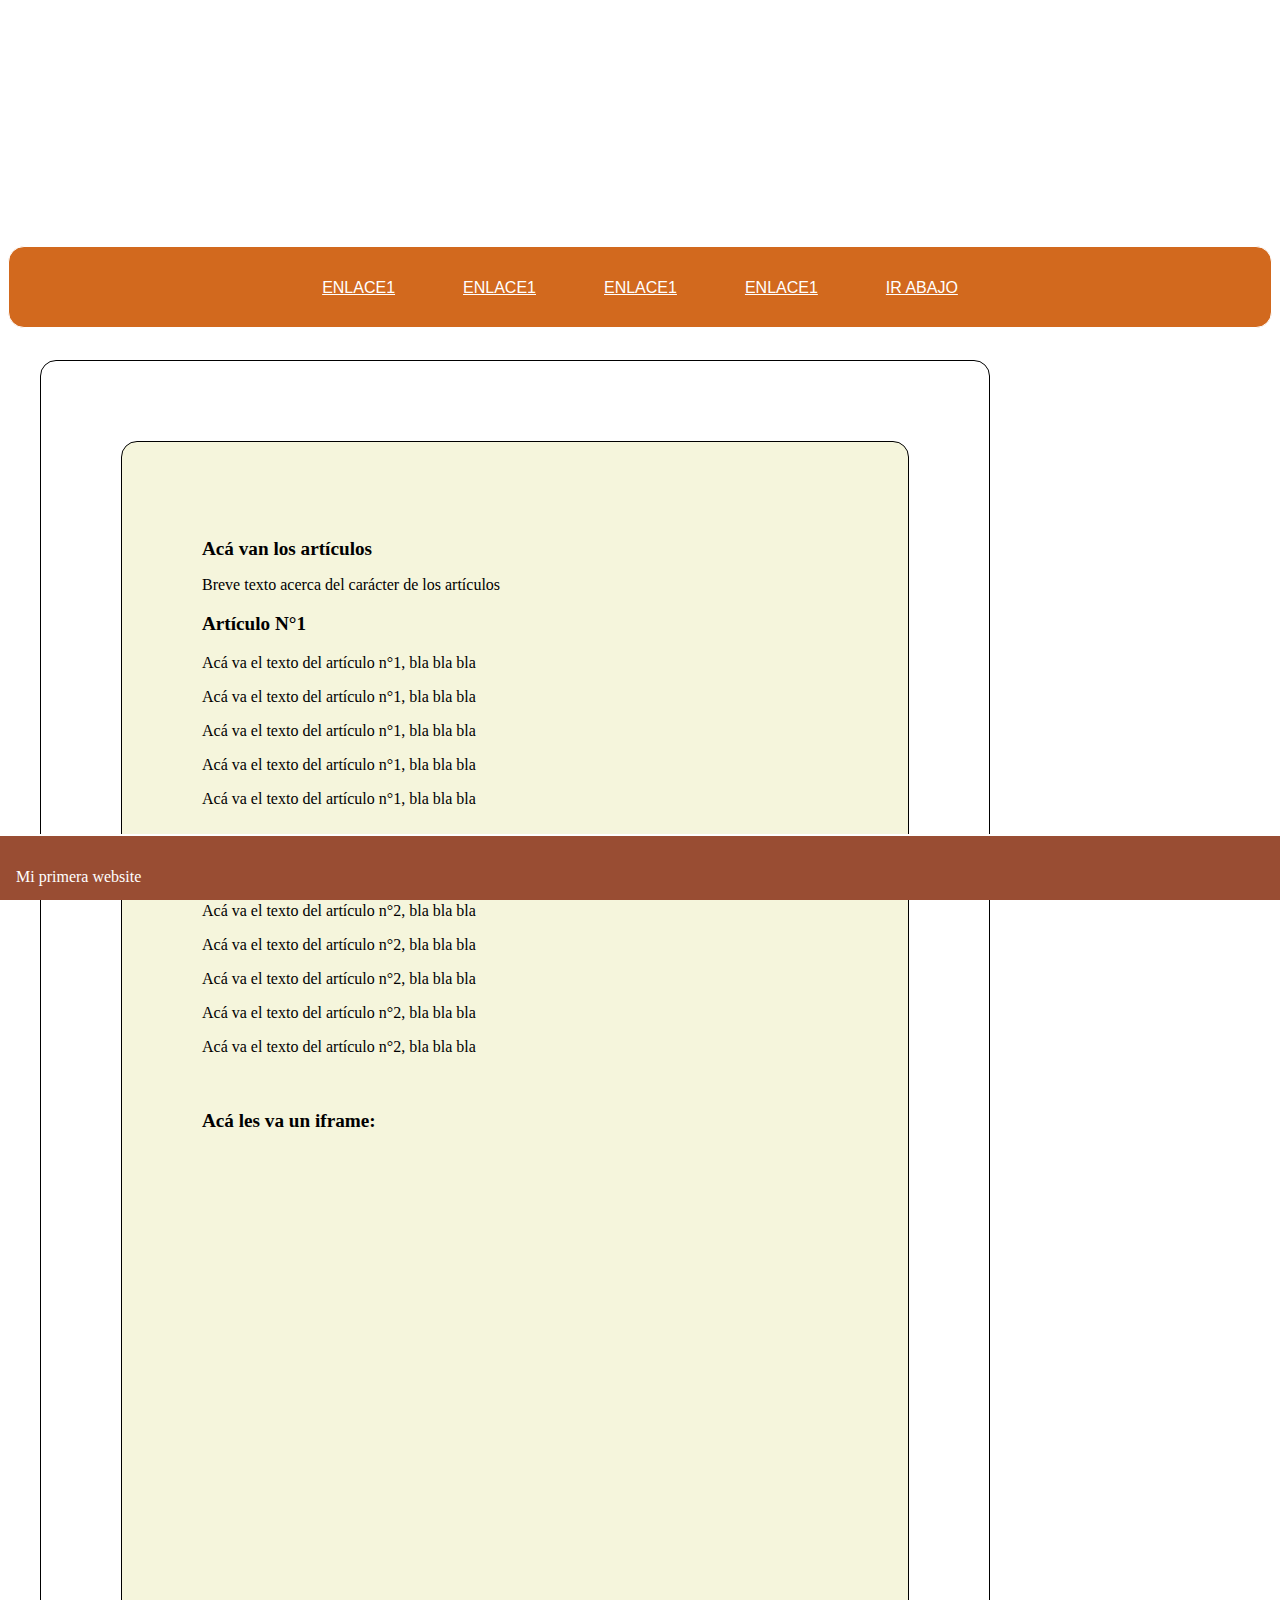
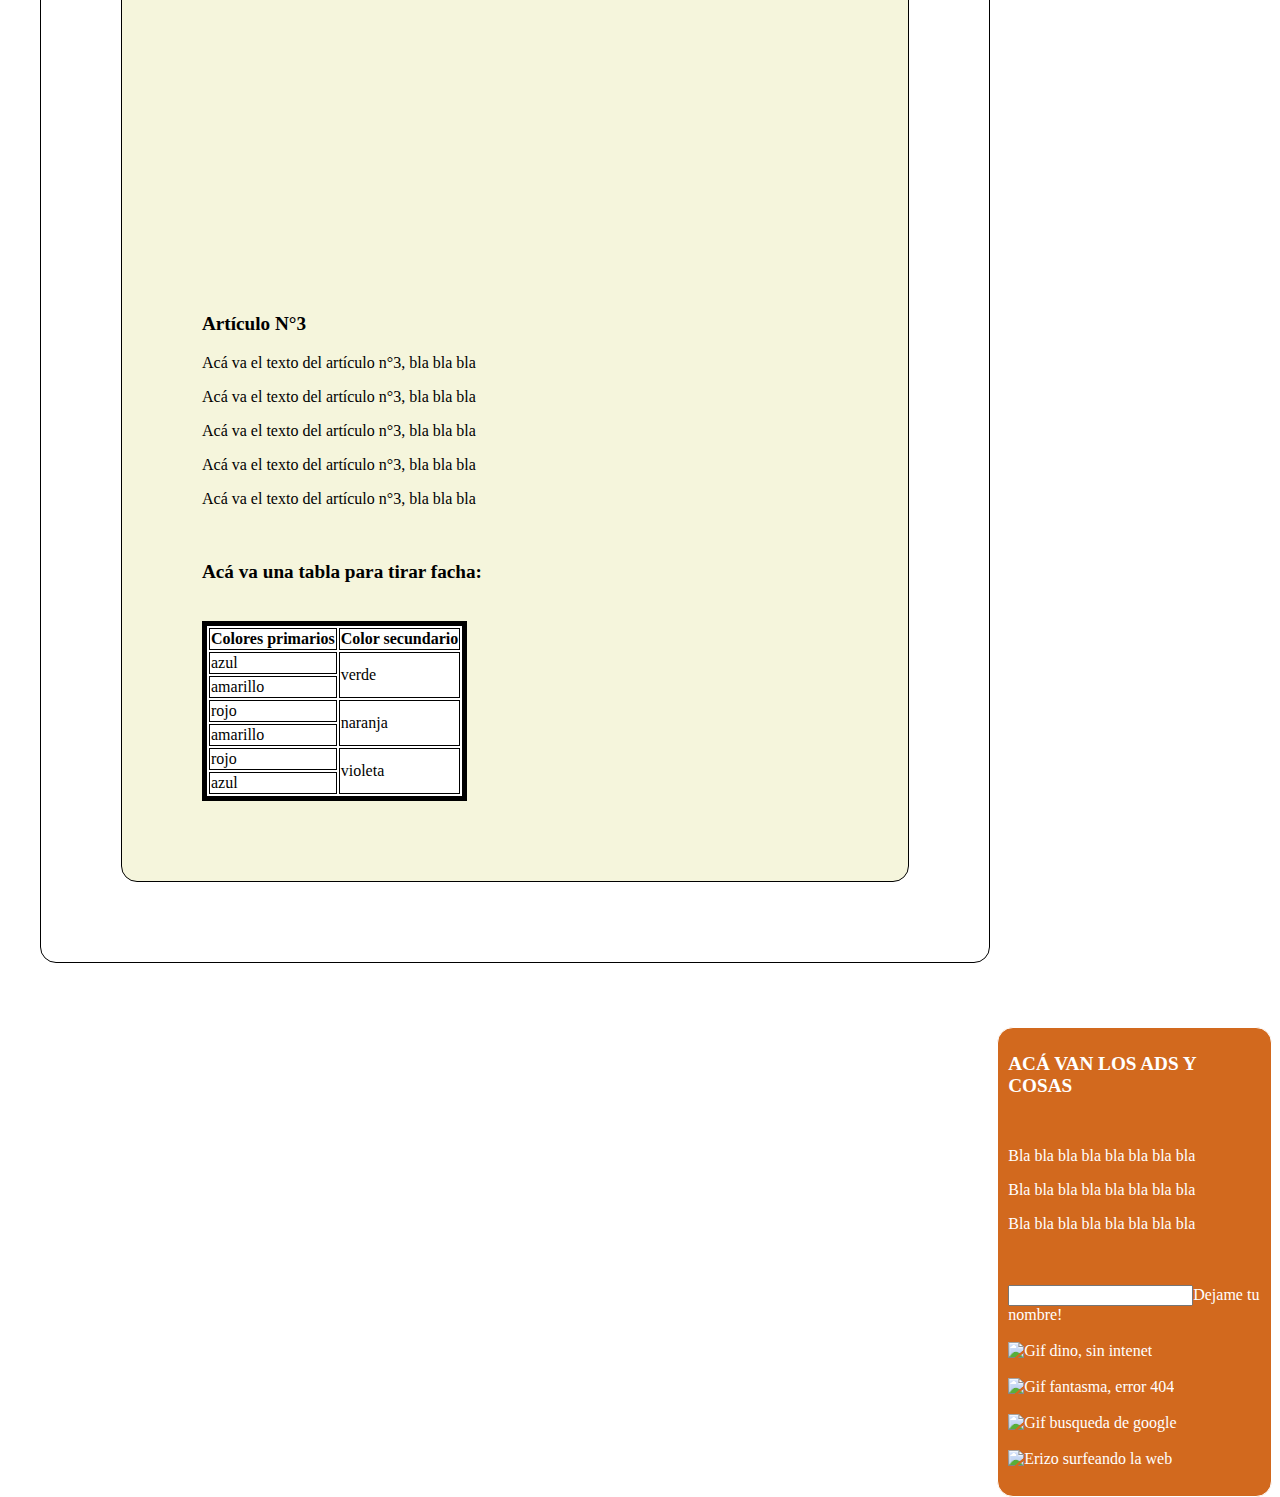
==== LAYOUT1/index.html @ 58217b8a "Add files via upload" ====
<!DOCTYPE html>
<html lang="es">


<head>
    <meta charset="utf-8">
    <meta name="viewport" content="width=device-width">
    <title>Prueba de Layout 1</title>
    <link rel="preconnect" href="https://fonts.gstatic.com">
    <link href="https://fonts.googleapis.com/css2?family=Orelega+One&display=swap" rel="stylesheet">
    <link rel="stylesheet" href="style.css">
</head>


<body>

    <header class="header">
        <h1>-Este es el header-</h1>
    </header>

    <nav class="menu">
        <a href="pag1.html/">ENLACE1</a>
        <a href="pag1.html/">ENLACE1</a>
        <a href="pag1.html/">ENLACE1</a>
        <a href="pag1.html/">ENLACE1</a>
        <a href="#abajo">IR ABAJO</a>
    </nav>


    <main>

        <section class="articlesection">

            <heading>
                <h2>Acá van los artículos</h2>
                <p>Breve texto acerca del carácter de los artículos</p>
            </heading>

            <article class="article">
                <h3>Artículo N°1</h3>
                <p>Acá va el texto del artículo n°1, bla bla bla</p>
                <p>Acá va el texto del artículo n°1, bla bla bla</p>
                <p>Acá va el texto del artículo n°1, bla bla bla</p>
                <p>Acá va el texto del artículo n°1, bla bla bla</p>                    
                <p>Acá va el texto del artículo n°1, bla bla bla</p>
                <br>
            </article>

            <article class="article">
                <h3>Artículo N°2</h3>
                <p>Acá va el texto del artículo n°2, bla bla bla</p>
                <p>Acá va el texto del artículo n°2, bla bla bla</p>
                <p>Acá va el texto del artículo n°2, bla bla bla</p>
                <p>Acá va el texto del artículo n°2, bla bla bla</p>
                <p>Acá va el texto del artículo n°2, bla bla bla</p>
                <br>
            </article>

            <article class="article">
                <h3>Acá les va un iframe:</h3>
                <br>
                <iframe width="1082" height="721" src="https://www.youtube.com/embed/QH2-TGUlwu4" title="YouTube video player" frameborder="0" allow="accelerometer; autoplay; clipboard-write; encrypted-media; gyroscope; picture-in-picture" allowfullscreen></iframe>
                <br>
            </article>


            <article class="article">
                <h3>Artículo N°3</h3>
                <p>Acá va el texto del artículo n°3, bla bla bla</p>
                <p>Acá va el texto del artículo n°3, bla bla bla</p>
                <p>Acá va el texto del artículo n°3, bla bla bla</p>
                <p>Acá va el texto del artículo n°3, bla bla bla</p>
                <p>Acá va el texto del artículo n°3, bla bla bla</p>
                <br>
            </article>

            <article class="article">
                <h3>Acá va una tabla para tirar facha:</h3>
                <br>
                <table border="5px" bordercolor="black" bgcolor="white">
                    <th>Colores primarios</th>
                    <th>Color secundario</th>

                    <tr>
                        <td>azul</td>
                        <td rowspan="2">verde</td>
                    </tr>
                    <tr>
                        <td>amarillo</td>
                    </tr>
                    <tr>
                        <td>rojo</td>
                        <td rowspan="2">naranja</td>
                    </tr>
                    <tr>
                        <td>amarillo</td>
                    </tr>
                    <tr>
                        <td>rojo</td>
                        <td rowspan="2">violeta</td>
                    </tr>
                    <tr>
                        <td>azul</td>
                    </tr>

                </table>

            </article>

        </section>

    </main>





    <aside class="asidesection">

        <section class="advertisingsection">
            <h2>ACÁ VAN LOS ADS Y COSAS</h2>
            <br>
            <p>Bla bla bla bla bla bla bla bla</p>
            <p>Bla bla bla bla bla bla bla bla</p>
            <p>Bla bla bla bla bla bla bla bla</p>
            <br>
        </section>

        <section class="forms">
            <br>
            <input type="text" id="comment" name="comentario">Dejame tu nombre!</input>
            <br>
        </section>

        <section class="gifsection">
            <br>
            <img src="https://media3.giphy.com/media/UuTIijN6ih5kzV9nNI/giphy.gif" alt="Gif dino, sin intenet">
            <br>
            <br>
            <img src="https://media3.giphy.com/media/xTiN0L7EW5trfOvEk0/giphy.gif" alt="Gif fantasma, error 404">
            <br>
            <br>
            <img src="https://media0.giphy.com/media/bdtCfNg4RK8oM/giphy.gif" alt="Gif busqueda de google">
            <br>
            <br>
            <img src="https://media4.giphy.com/media/IwTWTsUzmIicM/giphy.gif?cid=ecf05e47yrj9enwapgldz00p6s3sa9m7obegv6aqngpauu8d&rid=giphy.gif&ct=g" alt="Erizo surfeando la web">
            <br>
            <br>
        </section>

    </aside>

  

    <footer class="footer" name="abajo">
       
        <p>Mi primera website</p>

    </footer>

</body>


</html>
---- LAYOUT1/style.css ----
a:link {color: white};
a:visited {color: bisque};
a:active {color:beige};

body {
    background-image: url("https://assets.materialup.com/uploads/a92f40fe-db85-47fe-948a-9ba921c5e160/preview.png")!important;
    background-repeat: repeat;
    margin: 0;
    padding: 0;
    height: 100%;
    width: 100%;
    font-family: 'Orelega One', cursive;
}

.header {
    background:transparent;
    margin: 0;
    padding: 0;
    height: 10rem;
    width: 100%;
    font-size:4rem;
    color: white;
    text-align: center;
}

.menu {
    margin: 0;
    padding-top: 2rem;
    background-color: chocolate;
    border-radius: 1rem;
    border: white solid thin;
    height: 3rem;
    width: calc(100%-5px);
    text-align: center;
}

.menu a{
    font-family: Verdana, Geneva, Tahoma, sans-serif;
    display: inline;
    margin: 1rem;
    padding: 1rem;
}


main {
    background-image: url("https://image-cdn.neatoshop.com/styleimg/65702/none/white/default/368478-20;1510142772x.jpg");
    background-repeat: repeat;
    float: left;
    border: black solid thin;
    border-radius: 1rem;
    margin: 2rem;
    padding: 40 px;
    width: 75%;
}

main .articlesection{
    background-color: beige;
    border-radius: 1rem;
    border: black thin solid;
    margin: 5rem;
    padding: 5rem;
    color: black;
}


main h1,h2,h3{
    font-size: larger;
    font-weight: bold;
}

aside{
    border-radius: 1rem;
    border: white solid thin;
    color: white;
    background-color: chocolate;
    float: right;
    margin-top: 2rem;
    padding: 10px;
    width:  20%;
    height: auto;
}

.gifsection img{
    width: 300px;
    height: auto;
}



.footer{
    background: #994d33;
    color: white;
    height: 2rem;
    border-top: 2px solid white;  
    position: fixed;
    left: 0;
    bottom: 0;
    width: 100%;
    padding: 1rem;
}
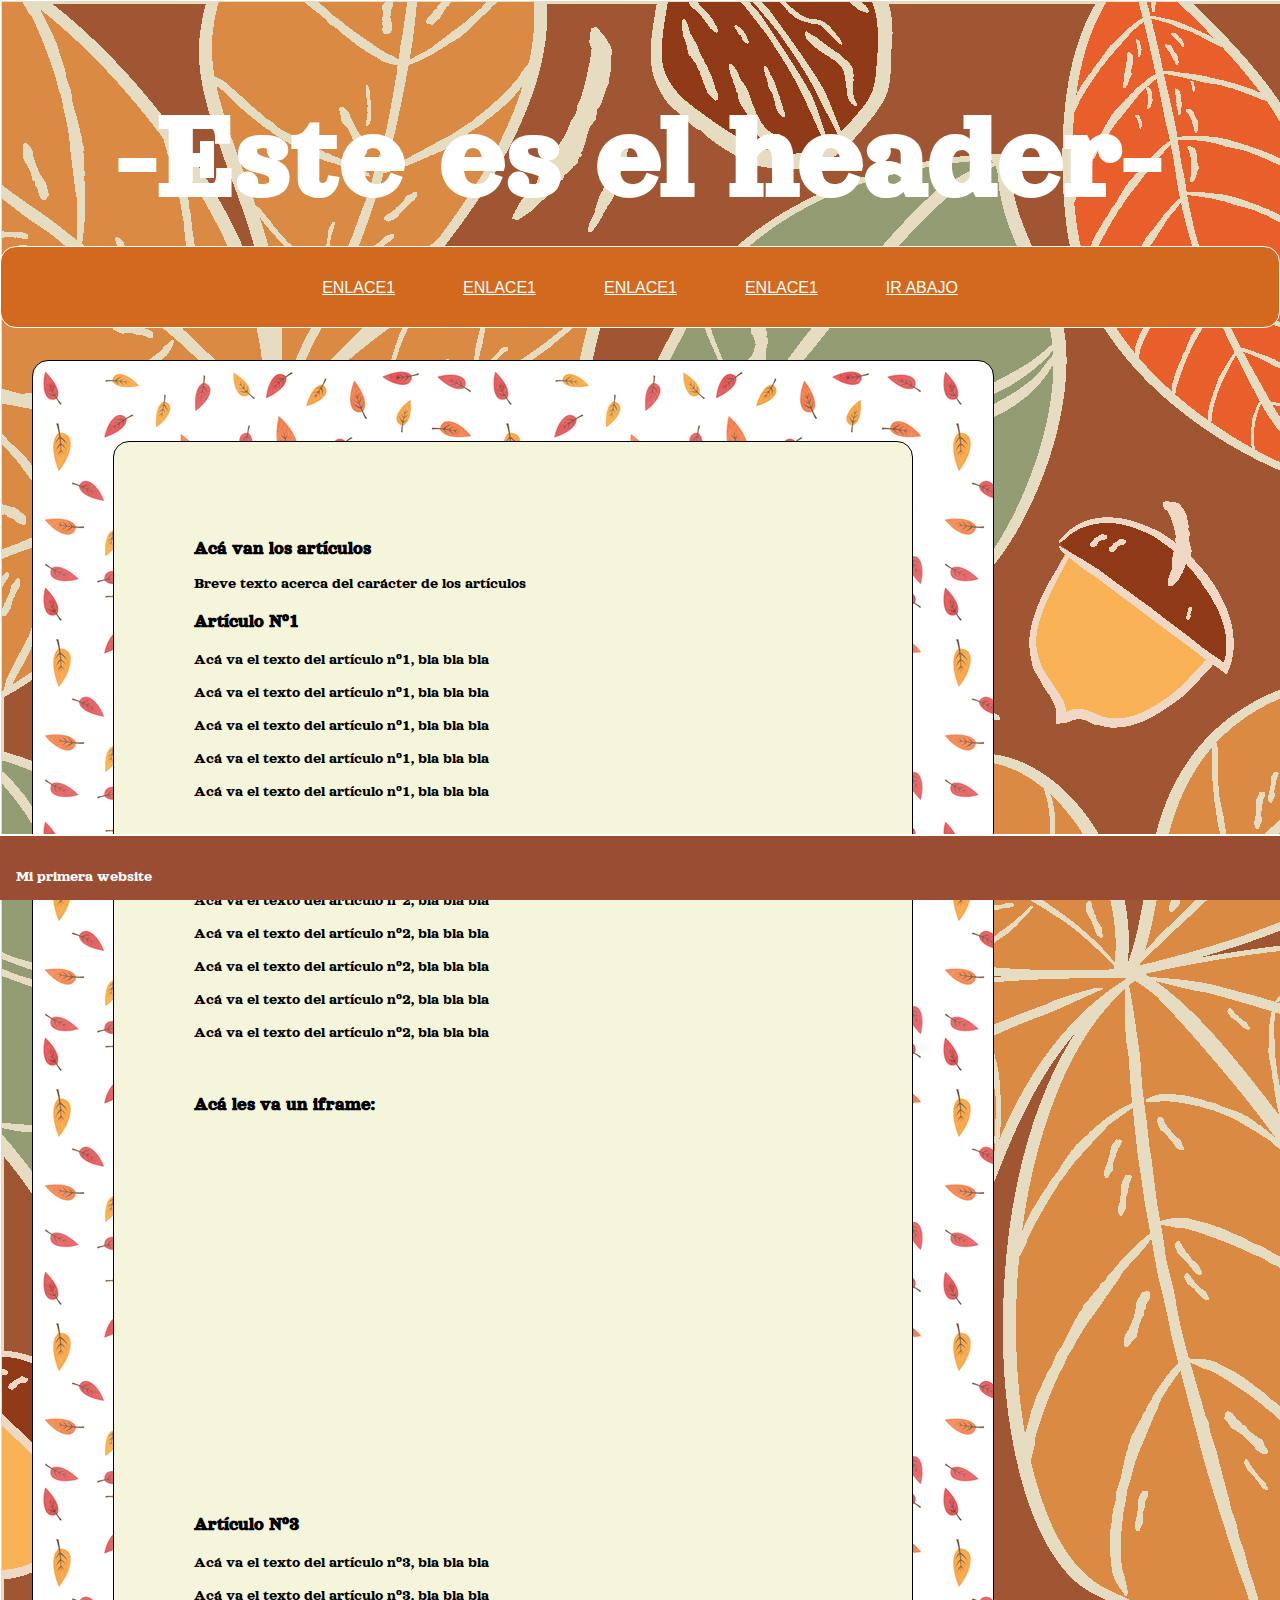
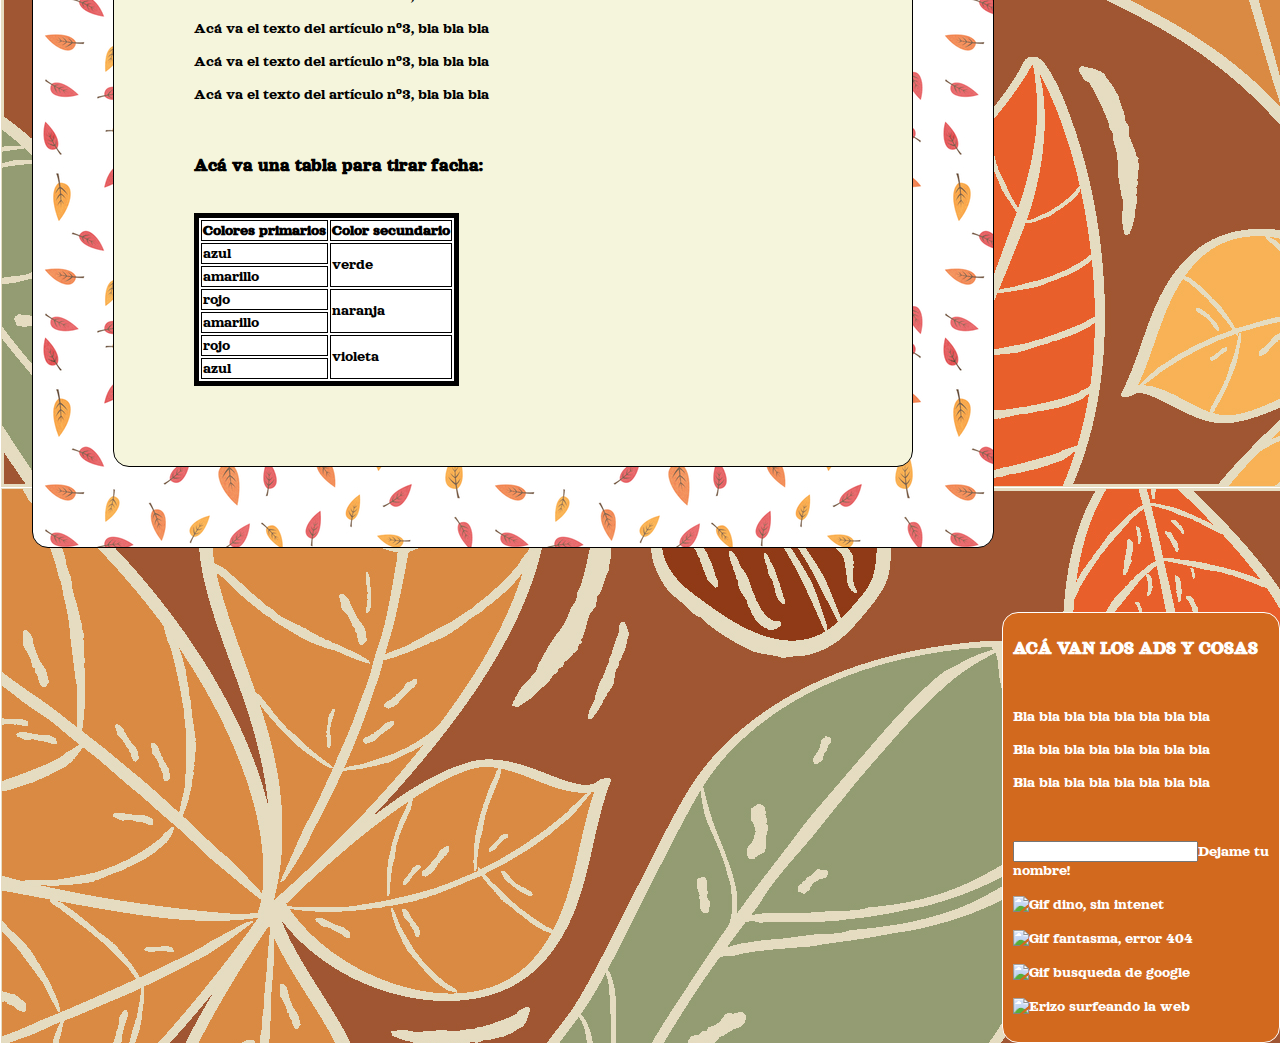
==== commit 1c16023b: "Update index.html" ====
--- a/LAYOUT1/index.html
+++ b/LAYOUT1/index.html
@@ -59,7 +59,7 @@
             <article class="article">
                 <h3>Acá les va un iframe:</h3>
                 <br>
-                <iframe width="1082" height="721" src="https://www.youtube.com/embed/QH2-TGUlwu4" title="YouTube video player" frameborder="0" allow="accelerometer; autoplay; clipboard-write; encrypted-media; gyroscope; picture-in-picture" allowfullscreen></iframe>
+                <iframe width="600" height="340" src="https://www.youtube.com/embed/QH2-TGUlwu4" title="YouTube video player" frameborder="0" allow="accelerometer; autoplay; clipboard-write; encrypted-media; gyroscope; picture-in-picture" allowfullscreen></iframe>
                 <br>
             </article>
 
@@ -161,4 +161,4 @@
 </body>
 
 
-</html>+</html>
--- a/LAYOUT1/style.css
+++ b/LAYOUT1/style.css
@@ -1,10 +1,10 @@
 
-a:link {color: white};
-a:visited {color: bisque};
-a:active {color:beige};
+a:link {color: white;}
+a:visited {color: bisque;}
+a:active {color:beige;}
 
 body {
-    background-image: url("https://assets.materialup.com/uploads/a92f40fe-db85-47fe-948a-9ba921c5e160/preview.png")!important;
+    background-image: url("backgroundpattern.jpg")!important;
     background-repeat: repeat;
     margin: 0;
     padding: 0;
@@ -44,7 +44,7 @@
 
 
 main {
-    background-image: url("https://image-cdn.neatoshop.com/styleimg/65702/none/white/default/368478-20;1510142772x.jpg");
+    background-image: url("backgroundleaves.jpg");
     background-repeat: repeat;
     float: left;
     border: black solid thin;
@@ -87,7 +87,6 @@
 }
 
 
-
 .footer{
     background: #994d33;
     color: white;
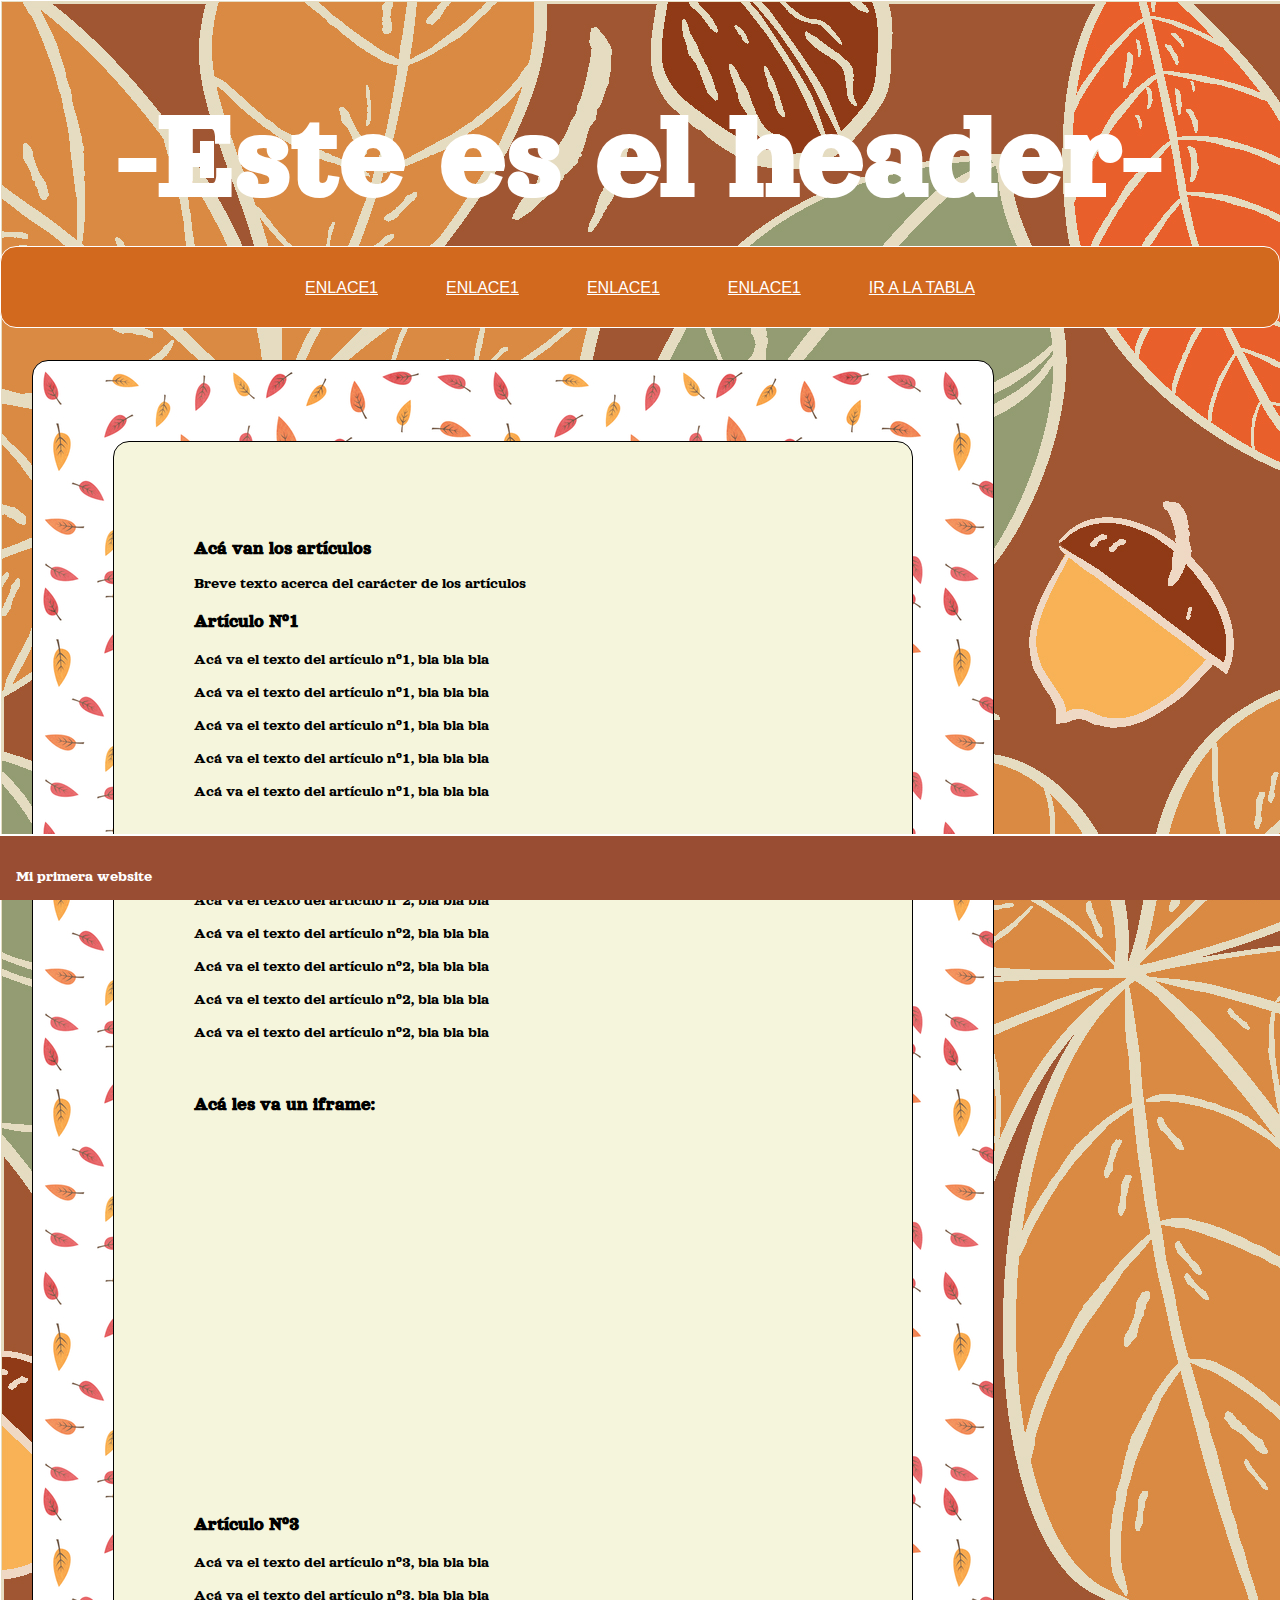
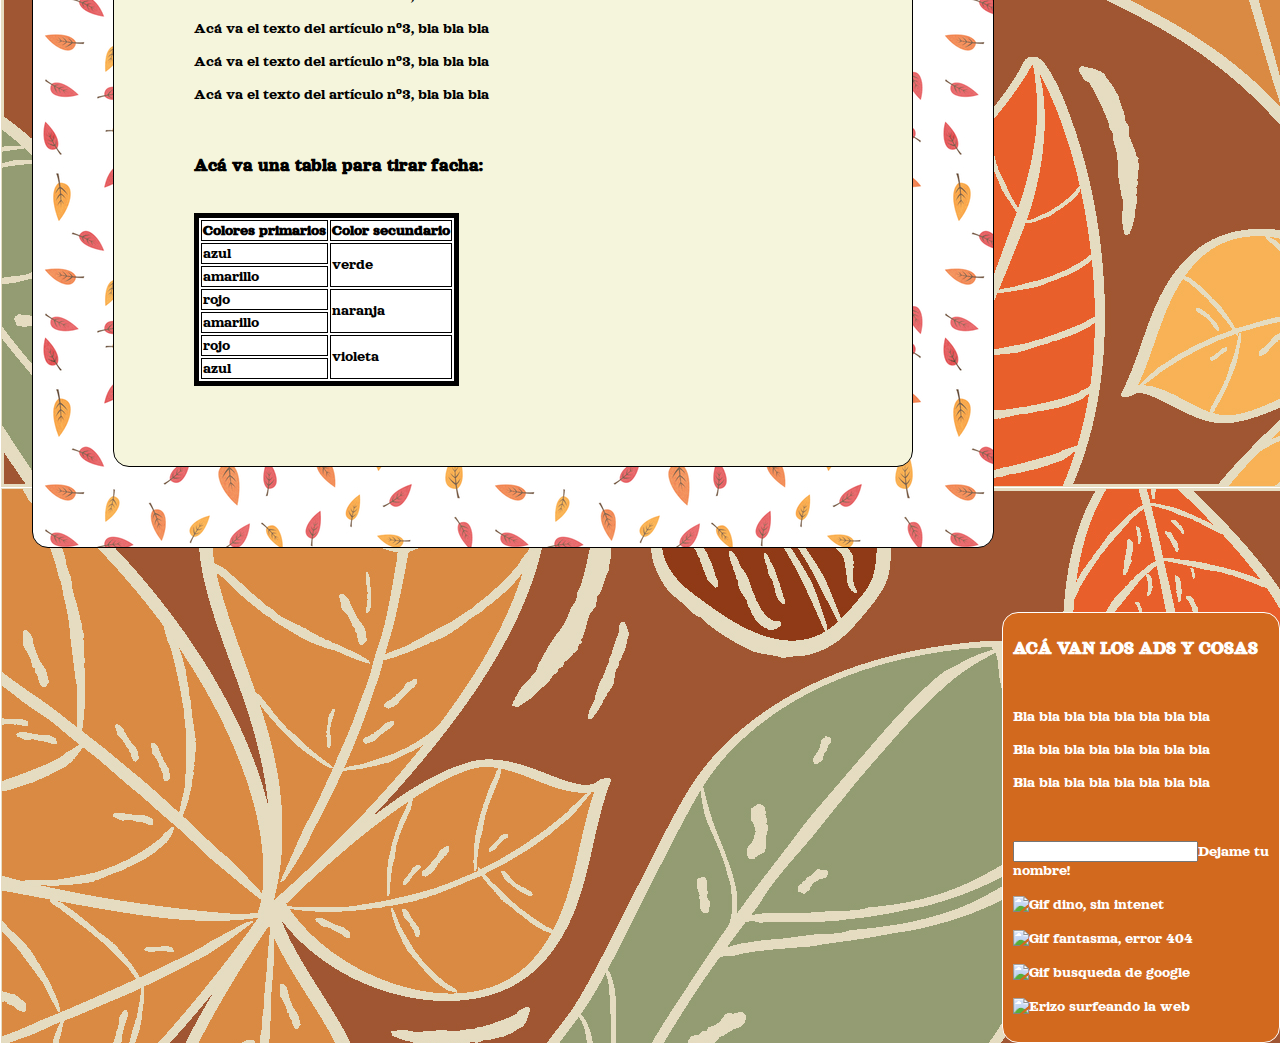
==== commit 3a6cc08c: "Update index.html" ====
--- a/LAYOUT1/index.html
+++ b/LAYOUT1/index.html
@@ -23,7 +23,7 @@
         <a href="pag1.html/">ENLACE1</a>
         <a href="pag1.html/">ENLACE1</a>
         <a href="pag1.html/">ENLACE1</a>
-        <a href="#abajo">IR ABAJO</a>
+        <a href="#iratabla">IR A LA TABLA</a>
     </nav>
 
 
@@ -74,7 +74,7 @@
                 <br>
             </article>
 
-            <article class="article">
+            <article class="article"  name="iratabla">
                 <h3>Acá va una tabla para tirar facha:</h3>
                 <br>
                 <table border="5px" bordercolor="black" bgcolor="white">
@@ -152,7 +152,7 @@
 
   
 
-    <footer class="footer" name="abajo">
+    <footer class="footer">
        
         <p>Mi primera website</p>
 
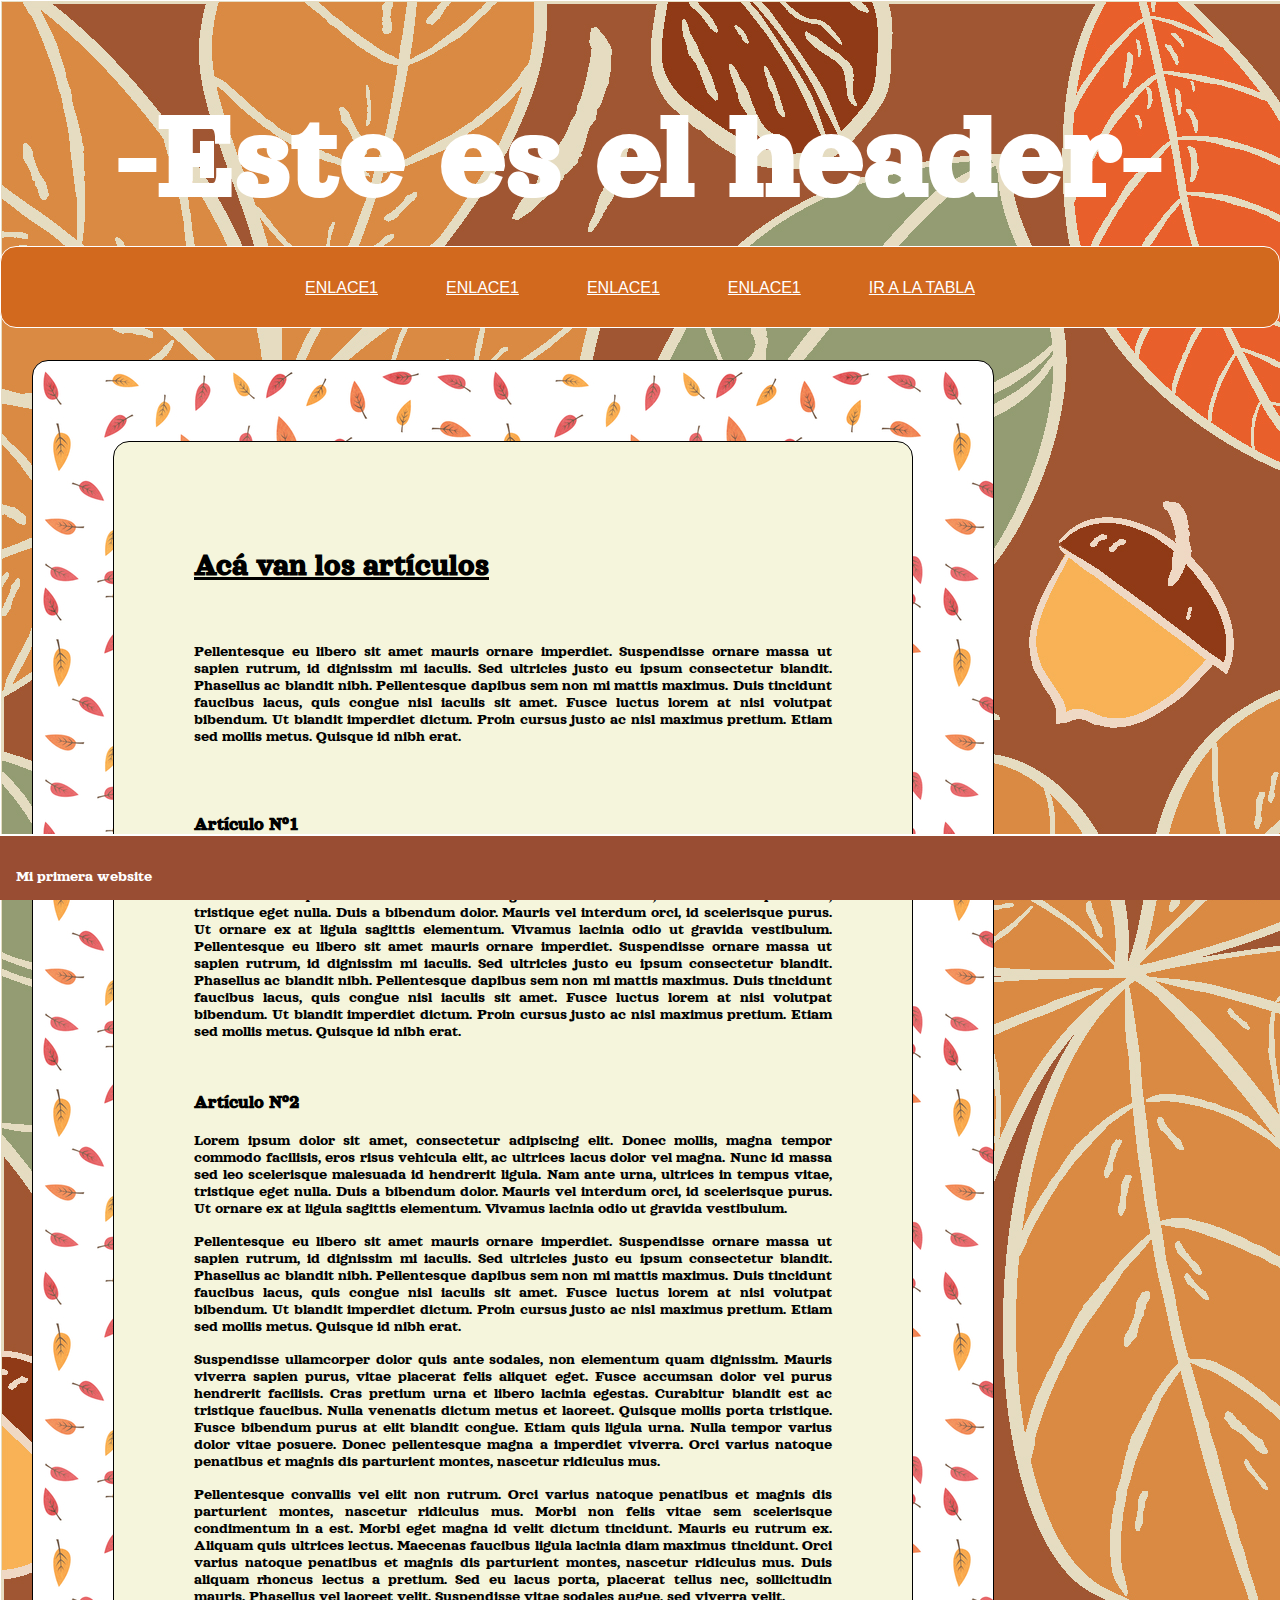
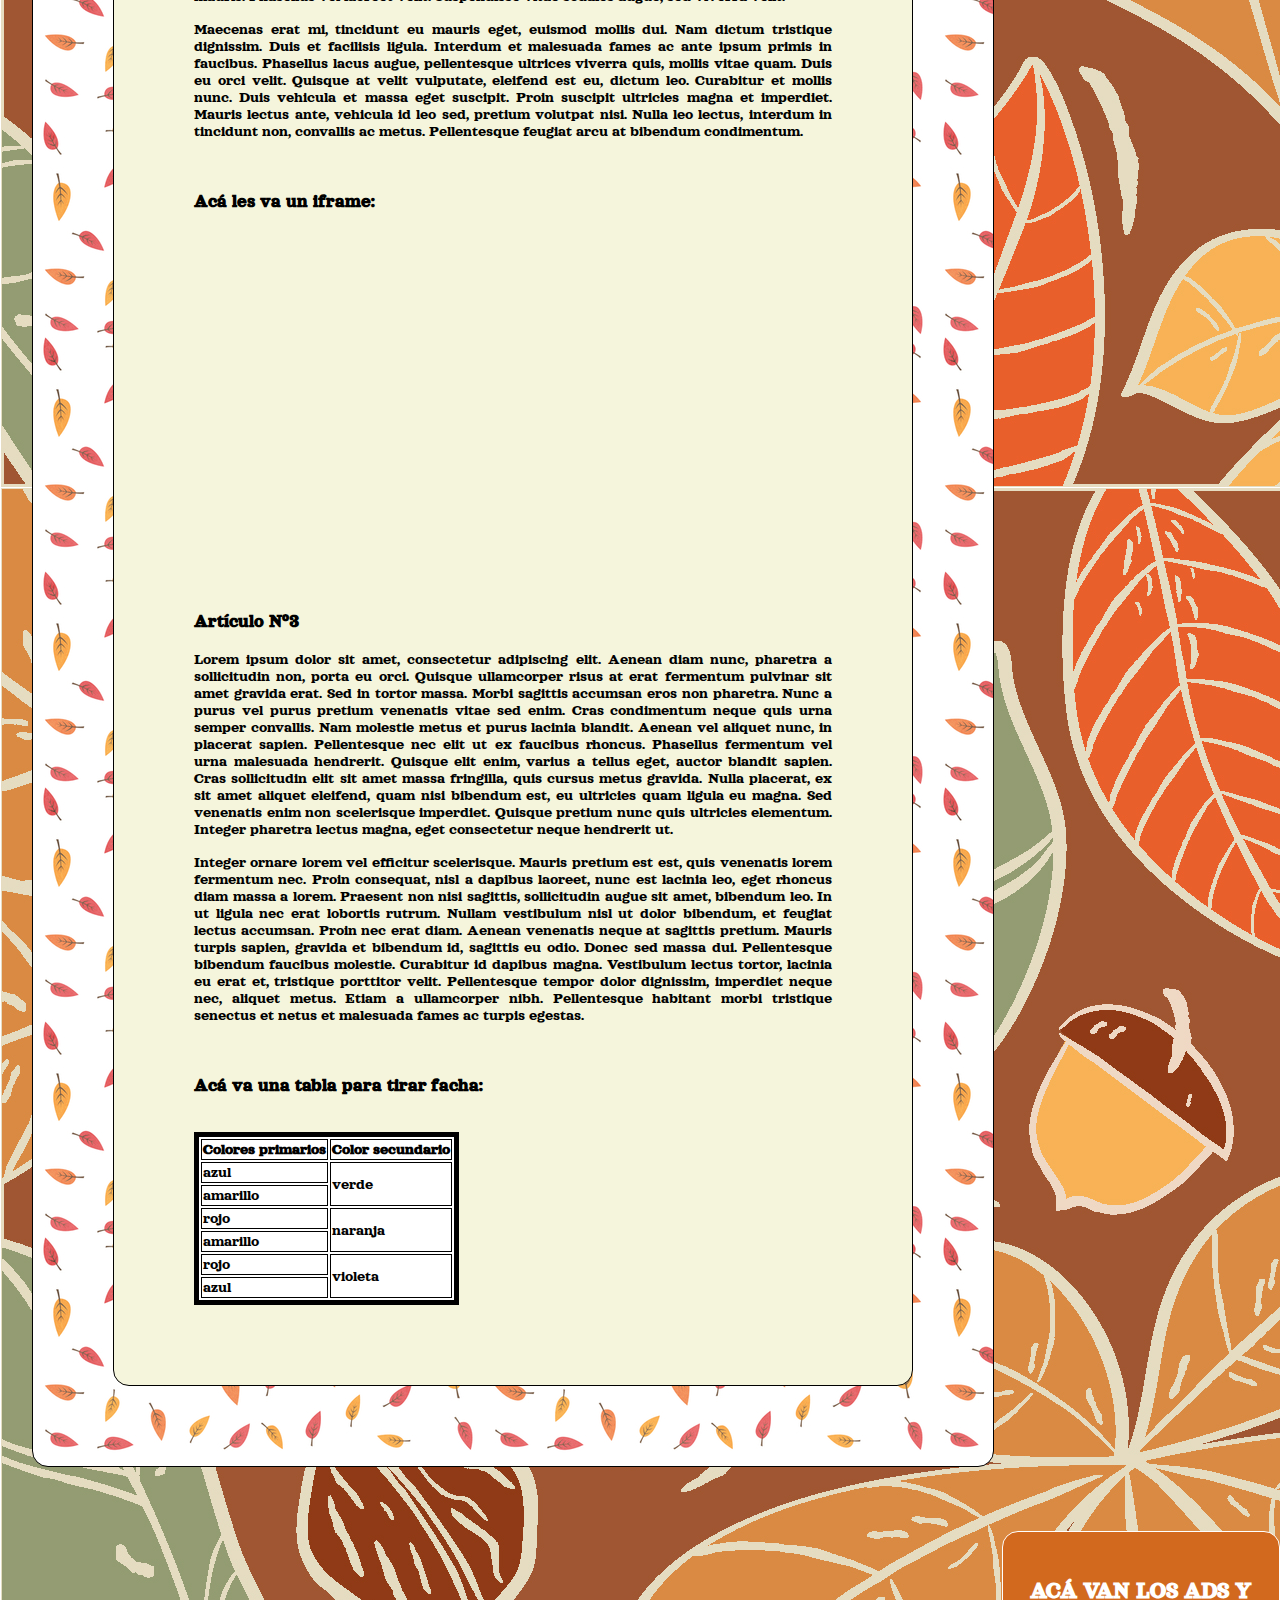
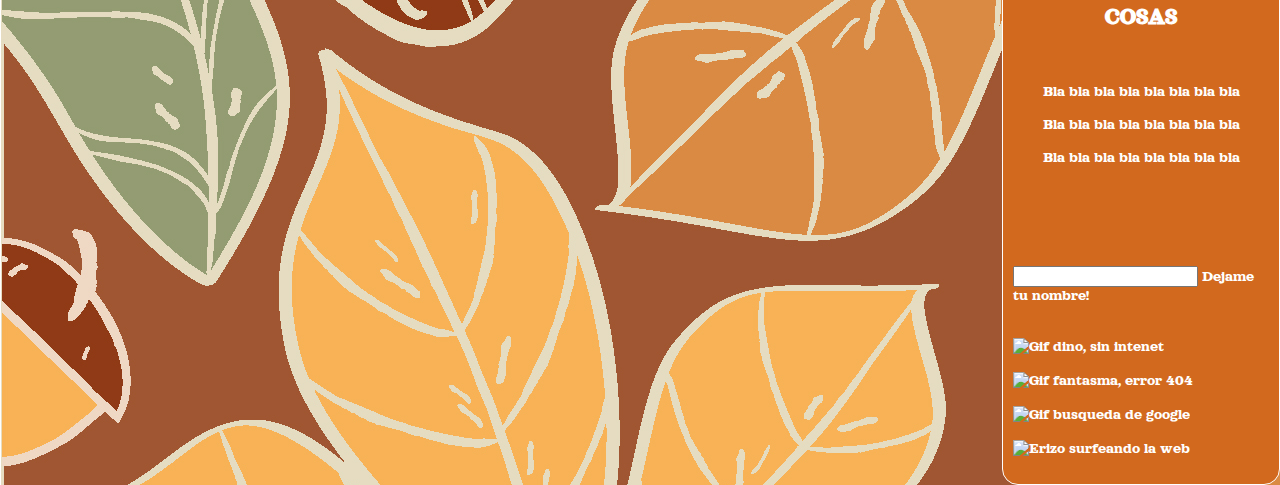
==== commit cccc065f: "Update index.html" ====
--- a/LAYOUT1/index.html
+++ b/LAYOUT1/index.html
@@ -9,6 +9,7 @@
     <link rel="preconnect" href="https://fonts.gstatic.com">
     <link href="https://fonts.googleapis.com/css2?family=Orelega+One&display=swap" rel="stylesheet">
     <link rel="stylesheet" href="style.css">
+    <script src="https://kit.fontawesome.com/2cadb9a374.js" crossorigin="anonymous"></script>
 </head>
 
 
@@ -32,32 +33,35 @@
         <section class="articlesection">
 
             <heading>
-                <h2>Acá van los artículos</h2>
-                <p>Breve texto acerca del carácter de los artículos</p>
+                <h2><ins>Acá van los artículos</h2></ins>
+                <br>
+                <p>Pellentesque eu libero sit amet mauris ornare imperdiet. Suspendisse ornare massa ut sapien rutrum, id dignissim mi iaculis. Sed ultricies justo eu ipsum consectetur blandit. Phasellus ac blandit nibh. Pellentesque dapibus sem non mi mattis maximus. Duis tincidunt faucibus lacus, quis congue nisl iaculis sit amet. Fusce luctus lorem at nisi volutpat bibendum. Ut blandit imperdiet dictum. Proin cursus justo ac nisl maximus pretium. Etiam sed mollis metus. Quisque id nibh erat.</p>
+                <br>
+                <br>
             </heading>
 
             <article class="article">
-                <h3>Artículo N°1</h3>
-                <p>Acá va el texto del artículo n°1, bla bla bla</p>
-                <p>Acá va el texto del artículo n°1, bla bla bla</p>
-                <p>Acá va el texto del artículo n°1, bla bla bla</p>
-                <p>Acá va el texto del artículo n°1, bla bla bla</p>                    
-                <p>Acá va el texto del artículo n°1, bla bla bla</p>
+                <h3><i class="fas fa-coffee"></i> Artículo N°1</h3>
+                <p>Lorem ipsum dolor sit amet, consectetur adipiscing elit. Donec mollis, magna tempor commodo facilisis, eros risus vehicula elit, ac ultrices lacus dolor vel magna. Nunc id massa sed leo scelerisque malesuada id hendrerit ligula. Nam ante urna, ultrices in tempus vitae, tristique eget nulla. Duis a bibendum dolor. Mauris vel interdum orci, id scelerisque purus. Ut ornare ex at ligula sagittis elementum. Vivamus lacinia odio ut gravida vestibulum.
+                    Pellentesque eu libero sit amet mauris ornare imperdiet. Suspendisse ornare massa ut sapien rutrum, id dignissim mi iaculis. Sed ultricies justo eu ipsum consectetur blandit. Phasellus ac blandit nibh. Pellentesque dapibus sem non mi mattis maximus. Duis tincidunt faucibus lacus, quis congue nisl iaculis sit amet. Fusce luctus lorem at nisi volutpat bibendum. Ut blandit imperdiet dictum. Proin cursus justo ac nisl maximus pretium. Etiam sed mollis metus. Quisque id nibh erat.</p>
                 <br>
             </article>
 
             <article class="article">
-                <h3>Artículo N°2</h3>
-                <p>Acá va el texto del artículo n°2, bla bla bla</p>
-                <p>Acá va el texto del artículo n°2, bla bla bla</p>
-                <p>Acá va el texto del artículo n°2, bla bla bla</p>
-                <p>Acá va el texto del artículo n°2, bla bla bla</p>
-                <p>Acá va el texto del artículo n°2, bla bla bla</p>
+                <h3><i class="fas fa-coffee"></i> Artículo N°2</h3>
+                <p>Lorem ipsum dolor sit amet, consectetur adipiscing elit. Donec mollis, magna tempor commodo facilisis, eros risus vehicula elit, ac ultrices lacus dolor vel magna. Nunc id massa sed leo scelerisque malesuada id hendrerit ligula. Nam ante urna, ultrices in tempus vitae, tristique eget nulla. Duis a bibendum dolor. Mauris vel interdum orci, id scelerisque purus. Ut ornare ex at ligula sagittis elementum. Vivamus lacinia odio ut gravida vestibulum.</p>
+
+                <p>Pellentesque eu libero sit amet mauris ornare imperdiet. Suspendisse ornare massa ut sapien rutrum, id dignissim mi iaculis. Sed ultricies justo eu ipsum consectetur blandit. Phasellus ac blandit nibh. Pellentesque dapibus sem non mi mattis maximus. Duis tincidunt faucibus lacus, quis congue nisl iaculis sit amet. Fusce luctus lorem at nisi volutpat bibendum. Ut blandit imperdiet dictum. Proin cursus justo ac nisl maximus pretium. Etiam sed mollis metus. Quisque id nibh erat.</p>
+                    
+                <p>Suspendisse ullamcorper dolor quis ante sodales, non elementum quam dignissim. Mauris viverra sapien purus, vitae placerat felis aliquet eget. Fusce accumsan dolor vel purus hendrerit facilisis. Cras pretium urna et libero lacinia egestas. Curabitur blandit est ac tristique faucibus. Nulla venenatis dictum metus et laoreet. Quisque mollis porta tristique. Fusce bibendum purus at elit blandit congue. Etiam quis ligula urna. Nulla tempor varius dolor vitae posuere. Donec pellentesque magna a imperdiet viverra. Orci varius natoque penatibus et magnis dis parturient montes, nascetur ridiculus mus.</p>    
+                <p>Pellentesque convallis vel elit non rutrum. Orci varius natoque penatibus et magnis dis parturient montes, nascetur ridiculus mus. Morbi non felis vitae sem scelerisque condimentum in a est. Morbi eget magna id velit dictum tincidunt. Mauris eu rutrum ex. Aliquam quis ultrices lectus. Maecenas faucibus ligula lacinia diam maximus tincidunt. Orci varius natoque penatibus et magnis dis parturient montes, nascetur ridiculus mus. Duis aliquam rhoncus lectus a pretium. Sed eu lacus porta, placerat tellus nec, sollicitudin mauris. Phasellus vel laoreet velit. Suspendisse vitae sodales augue, sed viverra velit.</p>
+                    
+                <p>Maecenas erat mi, tincidunt eu mauris eget, euismod mollis dui. Nam dictum tristique dignissim. Duis et facilisis ligula. Interdum et malesuada fames ac ante ipsum primis in faucibus. Phasellus lacus augue, pellentesque ultrices viverra quis, mollis vitae quam. Duis eu orci velit. Quisque at velit vulputate, eleifend est eu, dictum leo. Curabitur et mollis nunc. Duis vehicula et massa eget suscipit. Proin suscipit ultricies magna et imperdiet. Mauris lectus ante, vehicula id leo sed, pretium volutpat nisi. Nulla leo lectus, interdum in tincidunt non, convallis ac metus. Pellentesque feugiat arcu at bibendum condimentum.</p>
                 <br>
             </article>
 
             <article class="article">
-                <h3>Acá les va un iframe:</h3>
+                <h3><i class="far fa-grin-alt"></i> Acá les va un iframe:</h3>
                 <br>
                 <iframe width="600" height="340" src="https://www.youtube.com/embed/QH2-TGUlwu4" title="YouTube video player" frameborder="0" allow="accelerometer; autoplay; clipboard-write; encrypted-media; gyroscope; picture-in-picture" allowfullscreen></iframe>
                 <br>
@@ -65,17 +69,14 @@
 
 
             <article class="article">
-                <h3>Artículo N°3</h3>
-                <p>Acá va el texto del artículo n°3, bla bla bla</p>
-                <p>Acá va el texto del artículo n°3, bla bla bla</p>
-                <p>Acá va el texto del artículo n°3, bla bla bla</p>
-                <p>Acá va el texto del artículo n°3, bla bla bla</p>
-                <p>Acá va el texto del artículo n°3, bla bla bla</p>
+                <h3><i class="fas fa-coffee"></i> Artículo N°3</h3>
+                <p>Lorem ipsum dolor sit amet, consectetur adipiscing elit. Aenean diam nunc, pharetra a sollicitudin non, porta eu orci. Quisque ullamcorper risus at erat fermentum pulvinar sit amet gravida erat. Sed in tortor massa. Morbi sagittis accumsan eros non pharetra. Nunc a purus vel purus pretium venenatis vitae sed enim. Cras condimentum neque quis urna semper convallis. Nam molestie metus et purus lacinia blandit. Aenean vel aliquet nunc, in placerat sapien. Pellentesque nec elit ut ex faucibus rhoncus. Phasellus fermentum vel urna malesuada hendrerit. Quisque elit enim, varius a tellus eget, auctor blandit sapien. Cras sollicitudin elit sit amet massa fringilla, quis cursus metus gravida. Nulla placerat, ex sit amet aliquet eleifend, quam nisi bibendum est, eu ultricies quam ligula eu magna. Sed venenatis enim non scelerisque imperdiet. Quisque pretium nunc quis ultricies elementum. Integer pharetra lectus magna, eget consectetur neque hendrerit ut.</p>
+                <p>Integer ornare lorem vel efficitur scelerisque. Mauris pretium est est, quis venenatis lorem fermentum nec. Proin consequat, nisl a dapibus laoreet, nunc est lacinia leo, eget rhoncus diam massa a lorem. Praesent non nisi sagittis, sollicitudin augue sit amet, bibendum leo. In ut ligula nec erat lobortis rutrum. Nullam vestibulum nisl ut dolor bibendum, et feugiat lectus accumsan. Proin nec erat diam. Aenean venenatis neque at sagittis pretium. Mauris turpis sapien, gravida et bibendum id, sagittis eu odio. Donec sed massa dui. Pellentesque bibendum faucibus molestie. Curabitur id dapibus magna. Vestibulum lectus tortor, lacinia eu erat et, tristique porttitor velit. Pellentesque tempor dolor dignissim, imperdiet neque nec, aliquet metus. Etiam a ullamcorper nibh. Pellentesque habitant morbi tristique senectus et netus et malesuada fames ac turpis egestas.</p>
                 <br>
             </article>
 
-            <article class="article"  name="iratabla">
-                <h3>Acá va una tabla para tirar facha:</h3>
+            <article class="article">  <a name="iratabla"></a>
+                <h3><i class="fab fa-canadian-maple-leaf"></i> Acá va una tabla para tirar facha:</h3>
                 <br>
                 <table border="5px" bordercolor="black" bgcolor="white">
                     <th>Colores primarios</th>
@@ -118,17 +119,20 @@
     <aside class="asidesection">
 
         <section class="advertisingsection">
-            <h2>ACÁ VAN LOS ADS Y COSAS</h2>
+            <h2><i class="fas fa-plus"></i> ACÁ VAN LOS ADS Y COSAS</h2>
             <br>
             <p>Bla bla bla bla bla bla bla bla</p>
             <p>Bla bla bla bla bla bla bla bla</p>
             <p>Bla bla bla bla bla bla bla bla</p>
             <br>
+            <br>
         </section>
 
         <section class="forms">
             <br>
-            <input type="text" id="comment" name="comentario">Dejame tu nombre!</input>
+            <br>
+            <input type="text" id="comment" name="comentario"> <i class="far fa-heart"></i> Dejame tu nombre!</input>
+            <br>
             <br>
         </section>
 
--- a/LAYOUT1/style.css
+++ b/LAYOUT1/style.css
@@ -63,9 +63,18 @@
     color: black;
 }
 
+.articlesection p{
+    text-align: justify;
+}
 
-main h1,h2,h3{
-    font-size: larger;
+
+.articlesection h2{
+    font-size: 2rem;
+    font-weight: bold;
+}
+
+.advertisingsectio h2{
+    font-size: 1rem;
     font-weight: bold;
 }
 
@@ -80,6 +89,12 @@
     width:  20%;
     height: auto;
 }
+
+.advertisingsection{
+    padding: 1rem;
+    text-align: center;
+}
+
 
 .gifsection img{
     width: 300px;
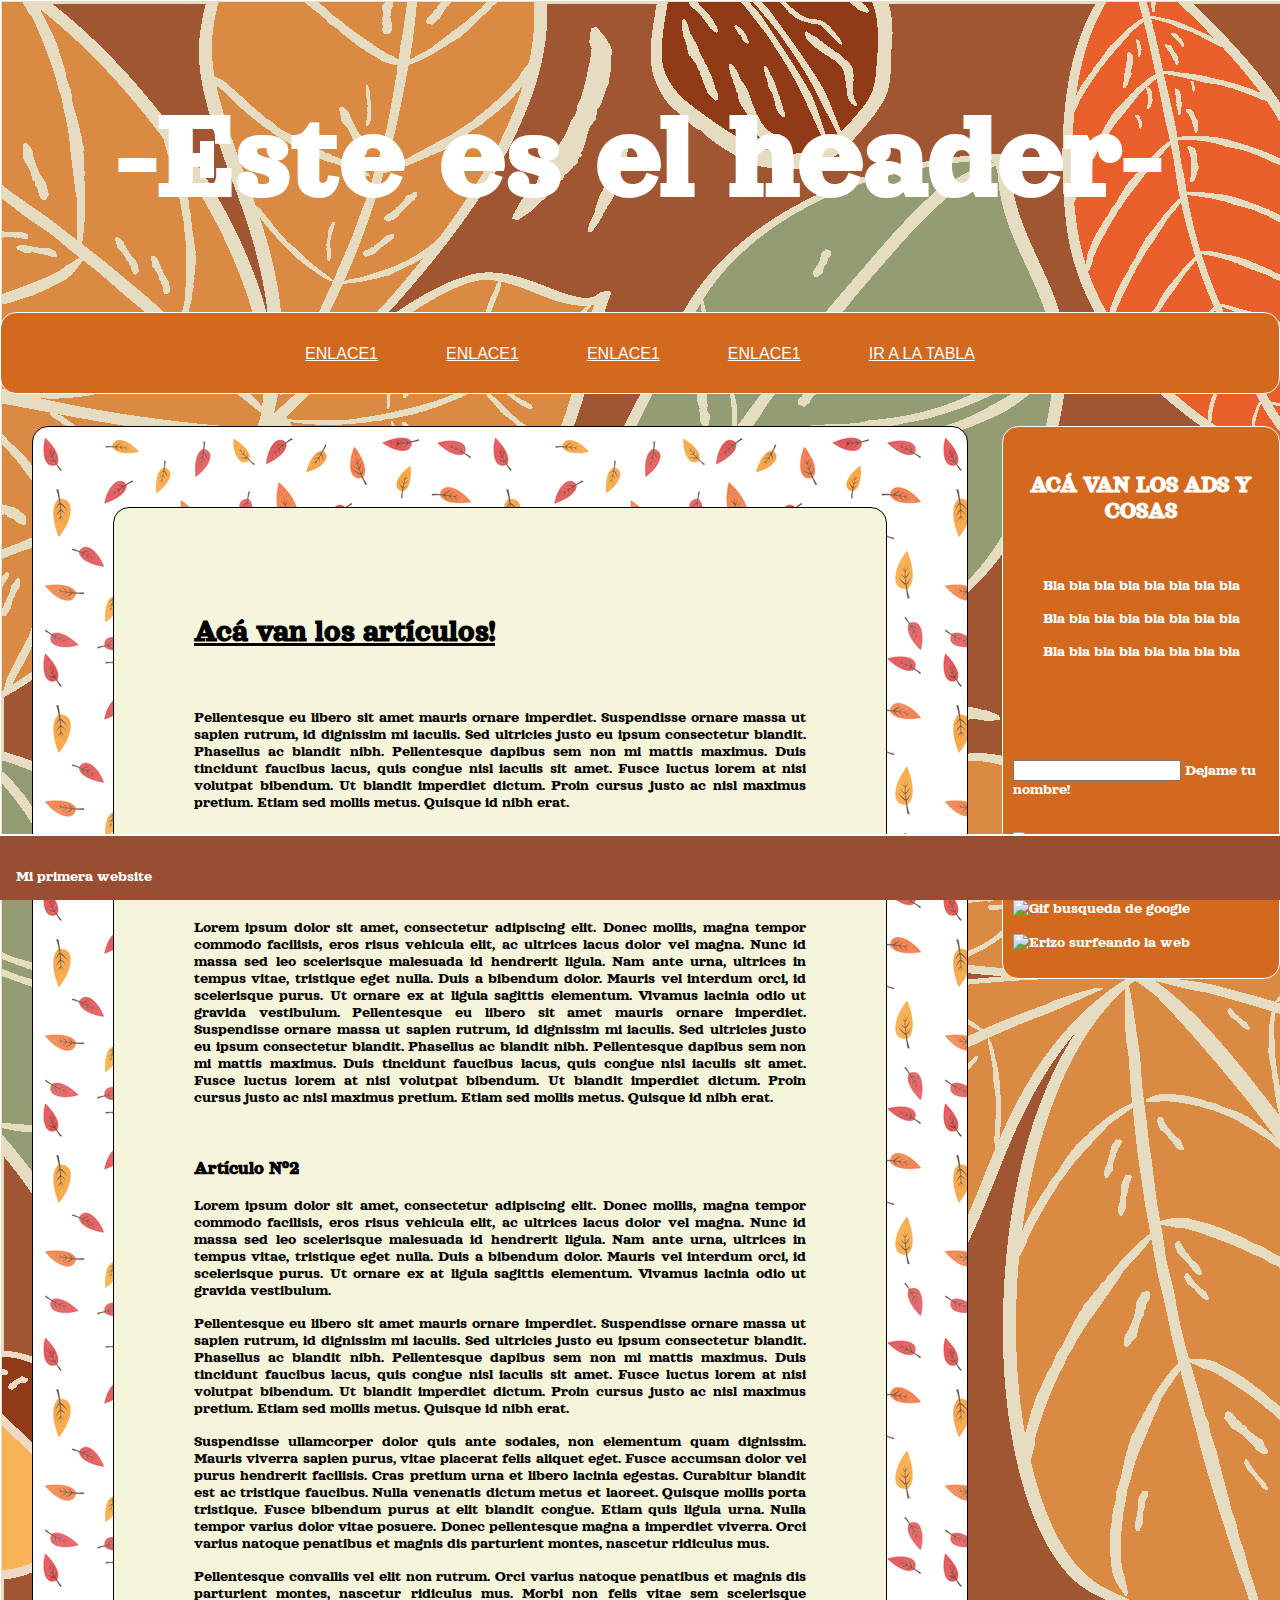
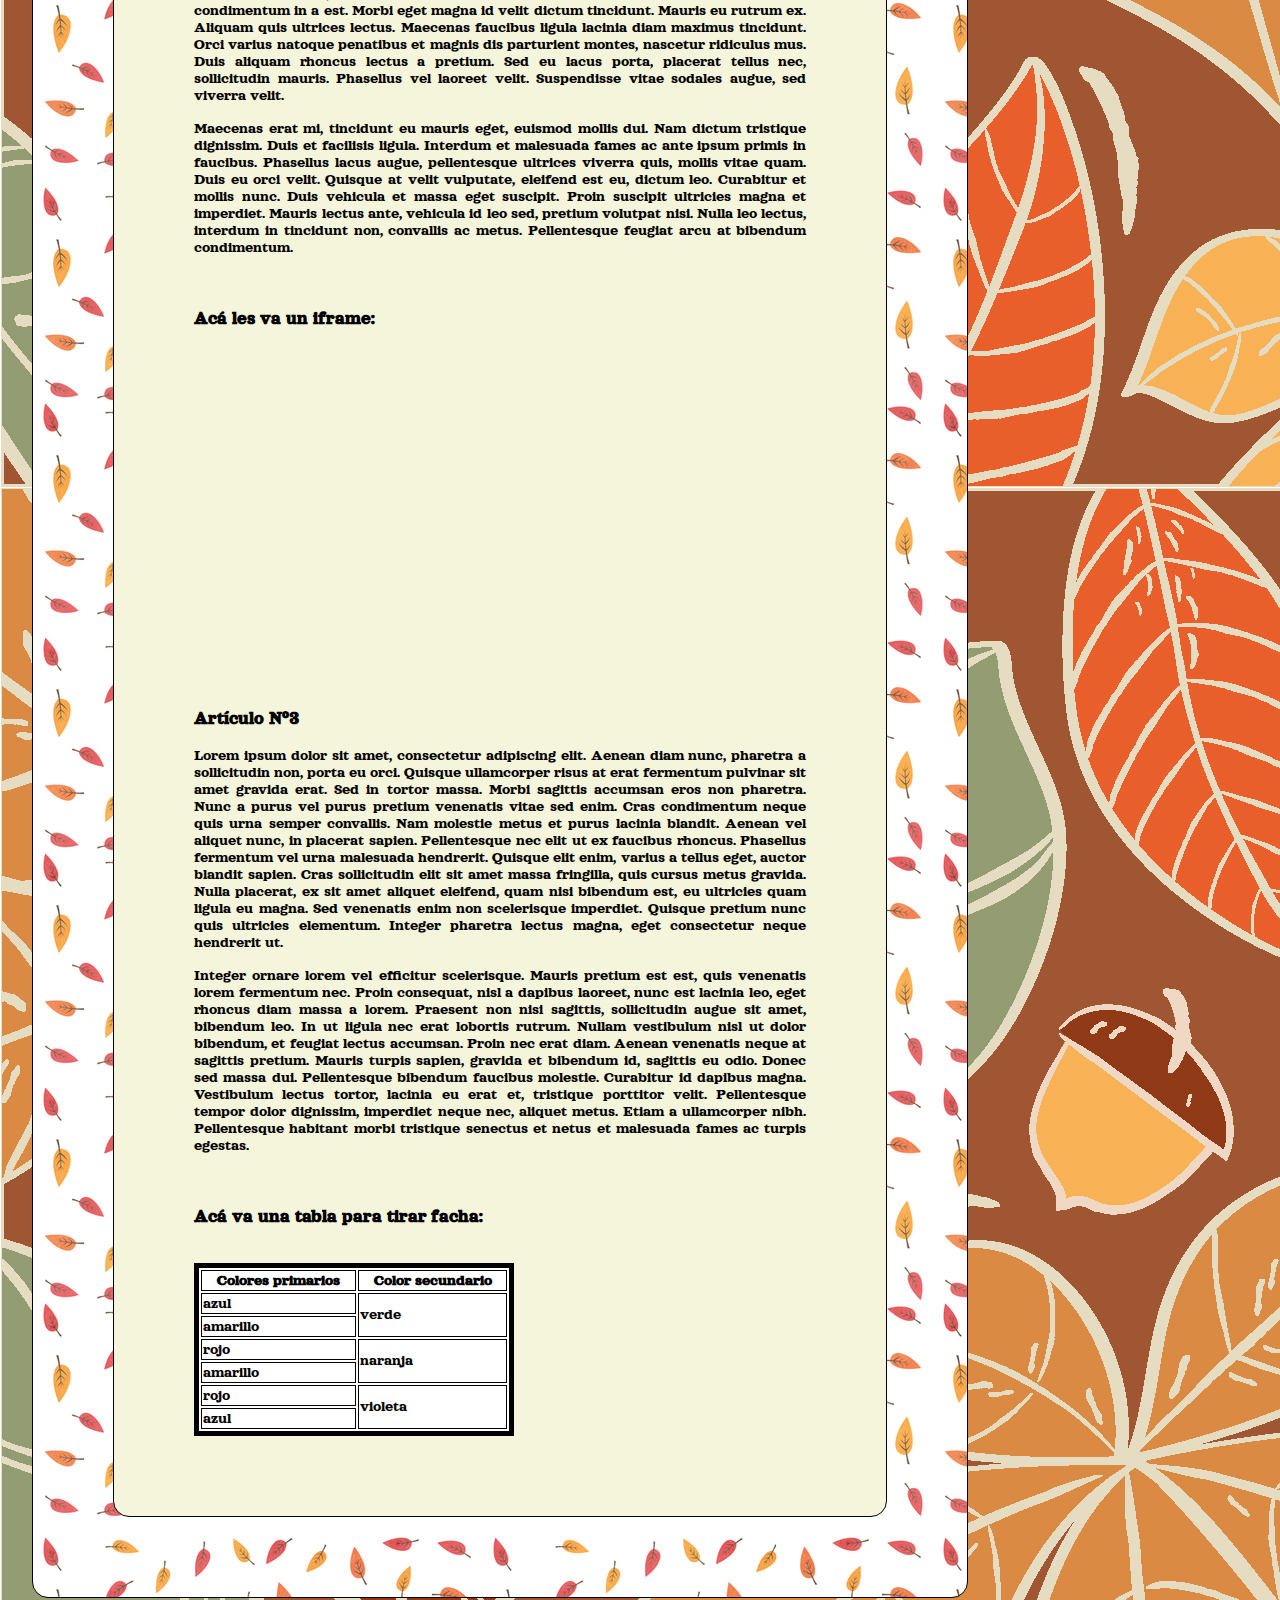
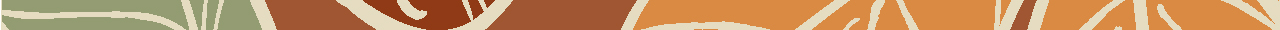
==== commit c2750ae6: "Cambiosparaprobar" ====
--- a/LAYOUT1/index.html
+++ b/LAYOUT1/index.html
@@ -33,7 +33,7 @@
         <section class="articlesection">
 
             <heading>
-                <h2><ins>Acá van los artículos</h2></ins>
+                <h2><ins>Acá van los artículos!</h2></ins>
                 <br>
                 <p>Pellentesque eu libero sit amet mauris ornare imperdiet. Suspendisse ornare massa ut sapien rutrum, id dignissim mi iaculis. Sed ultricies justo eu ipsum consectetur blandit. Phasellus ac blandit nibh. Pellentesque dapibus sem non mi mattis maximus. Duis tincidunt faucibus lacus, quis congue nisl iaculis sit amet. Fusce luctus lorem at nisi volutpat bibendum. Ut blandit imperdiet dictum. Proin cursus justo ac nisl maximus pretium. Etiam sed mollis metus. Quisque id nibh erat.</p>
                 <br>
@@ -41,7 +41,7 @@
             </heading>
 
             <article class="article">
-                <h3><i class="fas fa-coffee"></i> Artículo N°1</h3>
+                <h3><i class="fas fa-coffee"></i> Artículo N°10000</h3>
                 <p>Lorem ipsum dolor sit amet, consectetur adipiscing elit. Donec mollis, magna tempor commodo facilisis, eros risus vehicula elit, ac ultrices lacus dolor vel magna. Nunc id massa sed leo scelerisque malesuada id hendrerit ligula. Nam ante urna, ultrices in tempus vitae, tristique eget nulla. Duis a bibendum dolor. Mauris vel interdum orci, id scelerisque purus. Ut ornare ex at ligula sagittis elementum. Vivamus lacinia odio ut gravida vestibulum.
                     Pellentesque eu libero sit amet mauris ornare imperdiet. Suspendisse ornare massa ut sapien rutrum, id dignissim mi iaculis. Sed ultricies justo eu ipsum consectetur blandit. Phasellus ac blandit nibh. Pellentesque dapibus sem non mi mattis maximus. Duis tincidunt faucibus lacus, quis congue nisl iaculis sit amet. Fusce luctus lorem at nisi volutpat bibendum. Ut blandit imperdiet dictum. Proin cursus justo ac nisl maximus pretium. Etiam sed mollis metus. Quisque id nibh erat.</p>
                 <br>
@@ -52,10 +52,10 @@
                 <p>Lorem ipsum dolor sit amet, consectetur adipiscing elit. Donec mollis, magna tempor commodo facilisis, eros risus vehicula elit, ac ultrices lacus dolor vel magna. Nunc id massa sed leo scelerisque malesuada id hendrerit ligula. Nam ante urna, ultrices in tempus vitae, tristique eget nulla. Duis a bibendum dolor. Mauris vel interdum orci, id scelerisque purus. Ut ornare ex at ligula sagittis elementum. Vivamus lacinia odio ut gravida vestibulum.</p>
 
                 <p>Pellentesque eu libero sit amet mauris ornare imperdiet. Suspendisse ornare massa ut sapien rutrum, id dignissim mi iaculis. Sed ultricies justo eu ipsum consectetur blandit. Phasellus ac blandit nibh. Pellentesque dapibus sem non mi mattis maximus. Duis tincidunt faucibus lacus, quis congue nisl iaculis sit amet. Fusce luctus lorem at nisi volutpat bibendum. Ut blandit imperdiet dictum. Proin cursus justo ac nisl maximus pretium. Etiam sed mollis metus. Quisque id nibh erat.</p>
-                    
-                <p>Suspendisse ullamcorper dolor quis ante sodales, non elementum quam dignissim. Mauris viverra sapien purus, vitae placerat felis aliquet eget. Fusce accumsan dolor vel purus hendrerit facilisis. Cras pretium urna et libero lacinia egestas. Curabitur blandit est ac tristique faucibus. Nulla venenatis dictum metus et laoreet. Quisque mollis porta tristique. Fusce bibendum purus at elit blandit congue. Etiam quis ligula urna. Nulla tempor varius dolor vitae posuere. Donec pellentesque magna a imperdiet viverra. Orci varius natoque penatibus et magnis dis parturient montes, nascetur ridiculus mus.</p>    
+
+                <p>Suspendisse ullamcorper dolor quis ante sodales, non elementum quam dignissim. Mauris viverra sapien purus, vitae placerat felis aliquet eget. Fusce accumsan dolor vel purus hendrerit facilisis. Cras pretium urna et libero lacinia egestas. Curabitur blandit est ac tristique faucibus. Nulla venenatis dictum metus et laoreet. Quisque mollis porta tristique. Fusce bibendum purus at elit blandit congue. Etiam quis ligula urna. Nulla tempor varius dolor vitae posuere. Donec pellentesque magna a imperdiet viverra. Orci varius natoque penatibus et magnis dis parturient montes, nascetur ridiculus mus.</p>
                 <p>Pellentesque convallis vel elit non rutrum. Orci varius natoque penatibus et magnis dis parturient montes, nascetur ridiculus mus. Morbi non felis vitae sem scelerisque condimentum in a est. Morbi eget magna id velit dictum tincidunt. Mauris eu rutrum ex. Aliquam quis ultrices lectus. Maecenas faucibus ligula lacinia diam maximus tincidunt. Orci varius natoque penatibus et magnis dis parturient montes, nascetur ridiculus mus. Duis aliquam rhoncus lectus a pretium. Sed eu lacus porta, placerat tellus nec, sollicitudin mauris. Phasellus vel laoreet velit. Suspendisse vitae sodales augue, sed viverra velit.</p>
-                    
+
                 <p>Maecenas erat mi, tincidunt eu mauris eget, euismod mollis dui. Nam dictum tristique dignissim. Duis et facilisis ligula. Interdum et malesuada fames ac ante ipsum primis in faucibus. Phasellus lacus augue, pellentesque ultrices viverra quis, mollis vitae quam. Duis eu orci velit. Quisque at velit vulputate, eleifend est eu, dictum leo. Curabitur et mollis nunc. Duis vehicula et massa eget suscipit. Proin suscipit ultricies magna et imperdiet. Mauris lectus ante, vehicula id leo sed, pretium volutpat nisi. Nulla leo lectus, interdum in tincidunt non, convallis ac metus. Pellentesque feugiat arcu at bibendum condimentum.</p>
                 <br>
             </article>
@@ -154,10 +154,10 @@
 
     </aside>
 
-  
+
 
     <footer class="footer">
-       
+
         <p>Mi primera website</p>
 
     </footer>
--- a/LAYOUT1/style.css
+++ b/LAYOUT1/style.css
@@ -1,3 +1,7 @@
+html{
+    font-size: 100%;
+}
+
 
 a:link {color: white;}
 a:visited {color: bisque;}
@@ -17,7 +21,7 @@
     background:transparent;
     margin: 0;
     padding: 0;
-    height: 10rem;
+    height: 20%;
     width: 100%;
     font-size:4rem;
     color: white;
@@ -51,7 +55,7 @@
     border-radius: 1rem;
     margin: 2rem;
     padding: 40 px;
-    width: 75%;
+    width: 73%;
 }
 
 main .articlesection{
@@ -97,7 +101,8 @@
 
 
 .gifsection img{
-    width: 300px;
+    width: 100%;
+    max-width:300px;
     height: auto;
 }
 
@@ -114,3 +119,21 @@
     padding: 1rem;
 }
 
+iframe{
+    width: 100%;
+    max-width:30rem;
+    height: 20rem;
+}
+
+
+table{
+    border:thick solid black;
+    width:100%;
+    max-width:20rem ;
+    height: auto;
+}
+
+#comment{
+    width: 100%;
+    max-width: 10rem;
+}
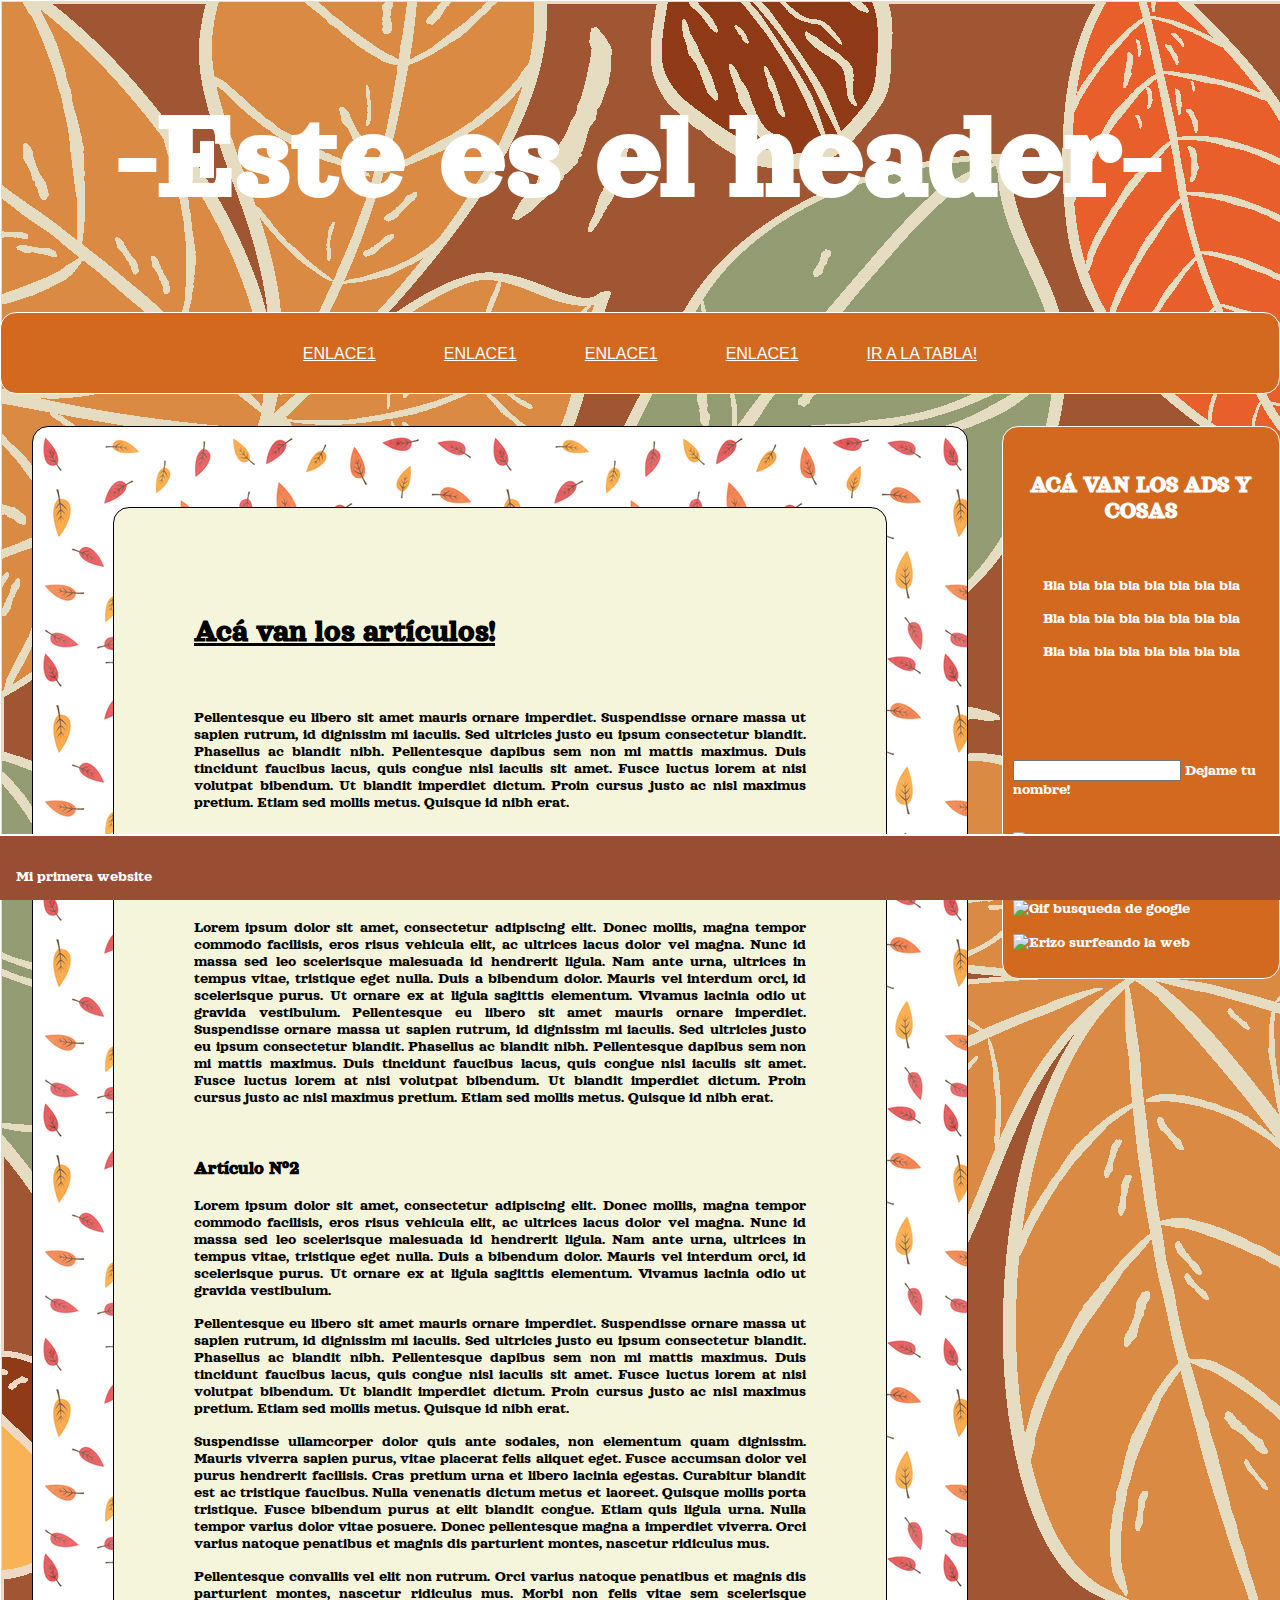
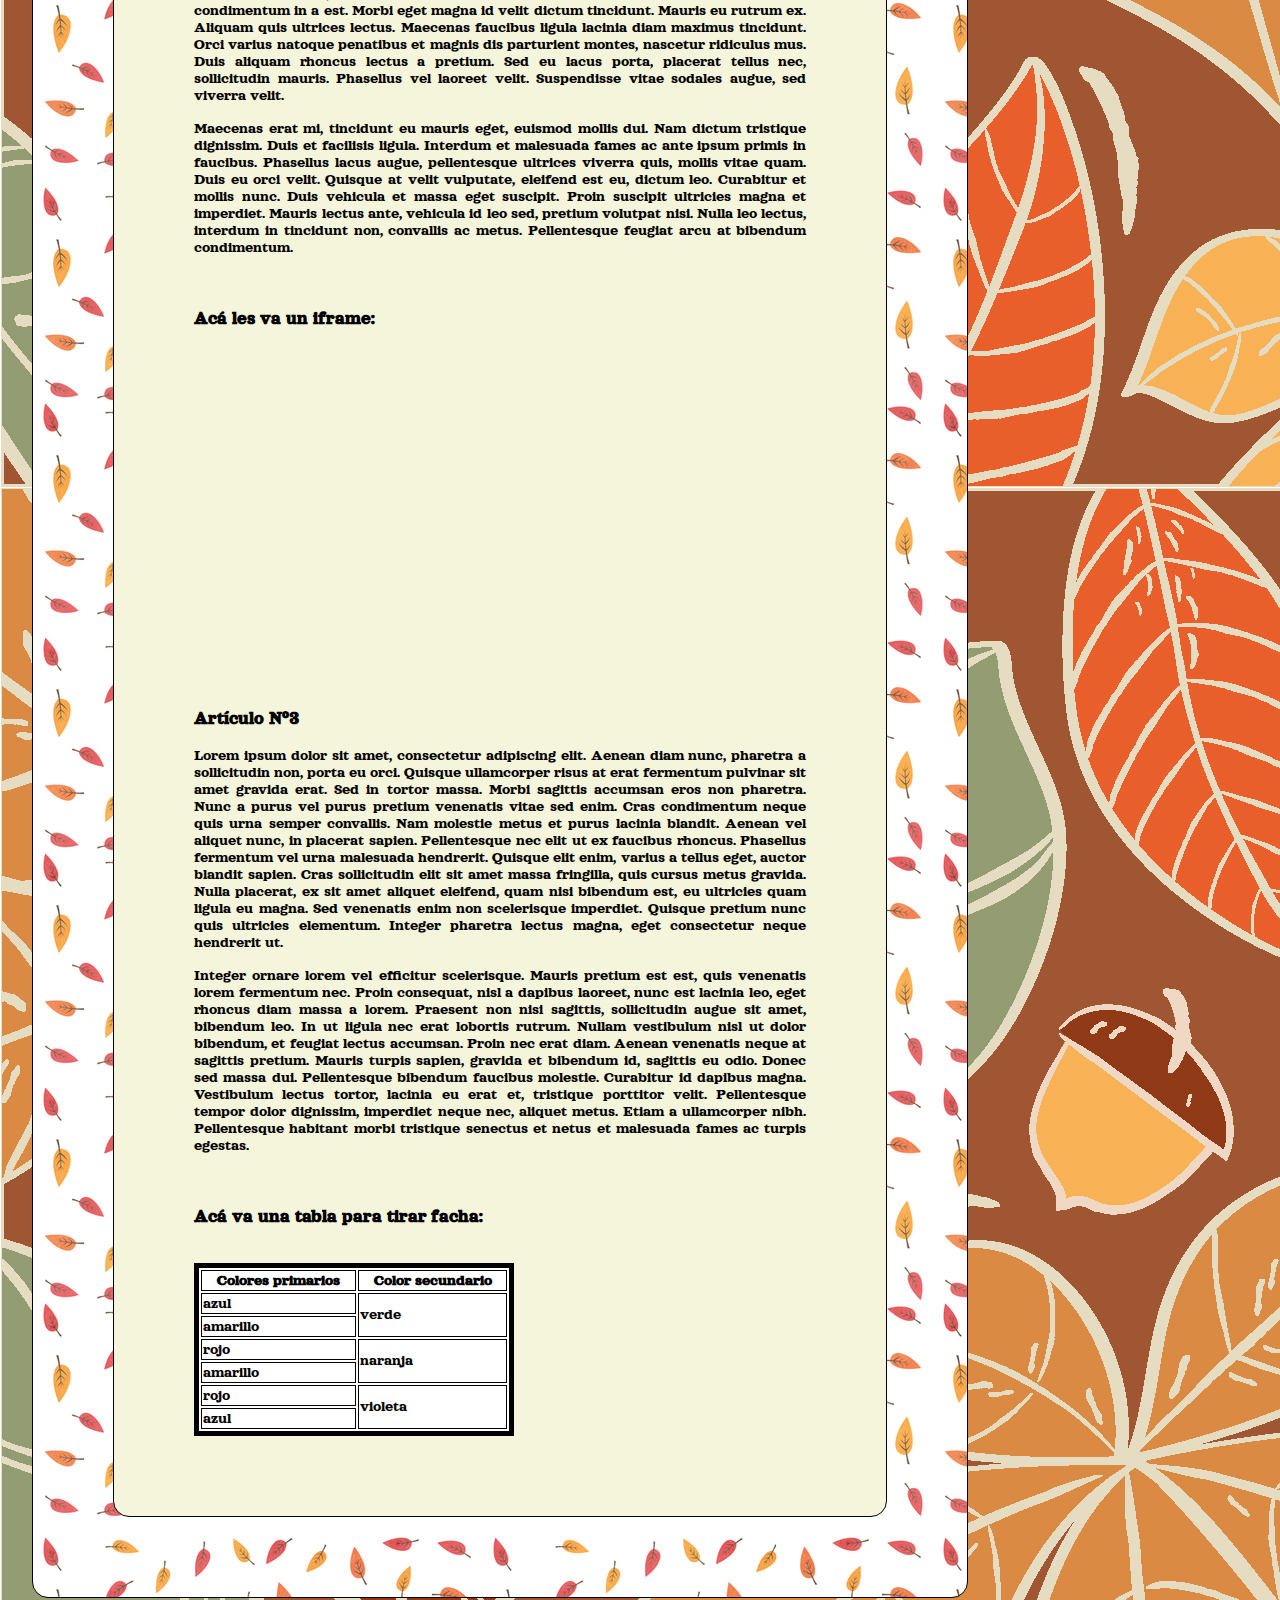
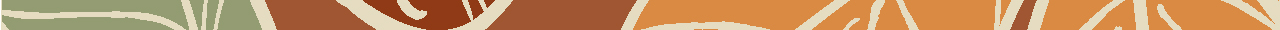
==== commit 2b2a217c: "Ok, saco porque era de prueba noma" ====
--- a/LAYOUT1/index.html
+++ b/LAYOUT1/index.html
@@ -24,7 +24,7 @@
         <a href="pag1.html/">ENLACE1</a>
         <a href="pag1.html/">ENLACE1</a>
         <a href="pag1.html/">ENLACE1</a>
-        <a href="#iratabla">IR A LA TABLA</a>
+        <a href="#iratabla">IR A LA TABLA!</a>
     </nav>
 
 
@@ -41,7 +41,7 @@
             </heading>
 
             <article class="article">
-                <h3><i class="fas fa-coffee"></i> Artículo N°10000</h3>
+                <h3><i class="fas fa-coffee"></i> Artículo N°1</h3>
                 <p>Lorem ipsum dolor sit amet, consectetur adipiscing elit. Donec mollis, magna tempor commodo facilisis, eros risus vehicula elit, ac ultrices lacus dolor vel magna. Nunc id massa sed leo scelerisque malesuada id hendrerit ligula. Nam ante urna, ultrices in tempus vitae, tristique eget nulla. Duis a bibendum dolor. Mauris vel interdum orci, id scelerisque purus. Ut ornare ex at ligula sagittis elementum. Vivamus lacinia odio ut gravida vestibulum.
                     Pellentesque eu libero sit amet mauris ornare imperdiet. Suspendisse ornare massa ut sapien rutrum, id dignissim mi iaculis. Sed ultricies justo eu ipsum consectetur blandit. Phasellus ac blandit nibh. Pellentesque dapibus sem non mi mattis maximus. Duis tincidunt faucibus lacus, quis congue nisl iaculis sit amet. Fusce luctus lorem at nisi volutpat bibendum. Ut blandit imperdiet dictum. Proin cursus justo ac nisl maximus pretium. Etiam sed mollis metus. Quisque id nibh erat.</p>
                 <br>
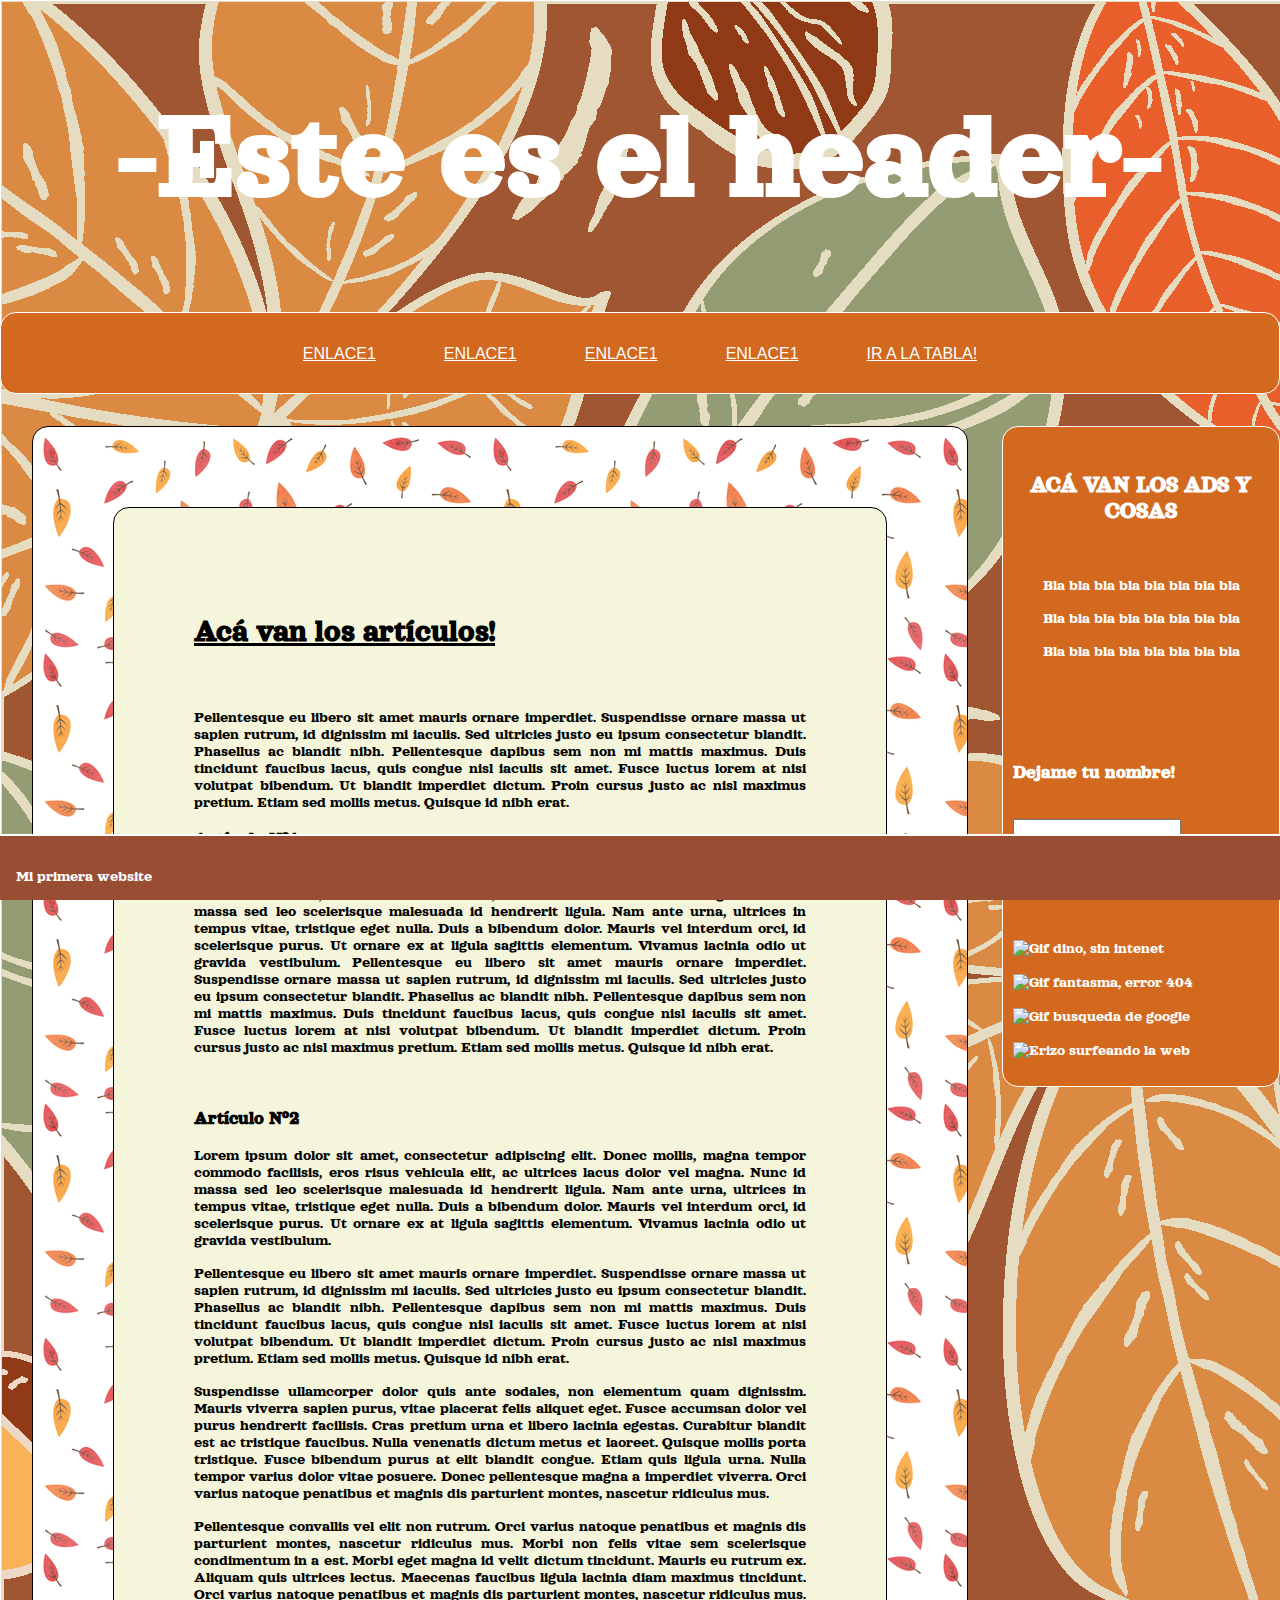
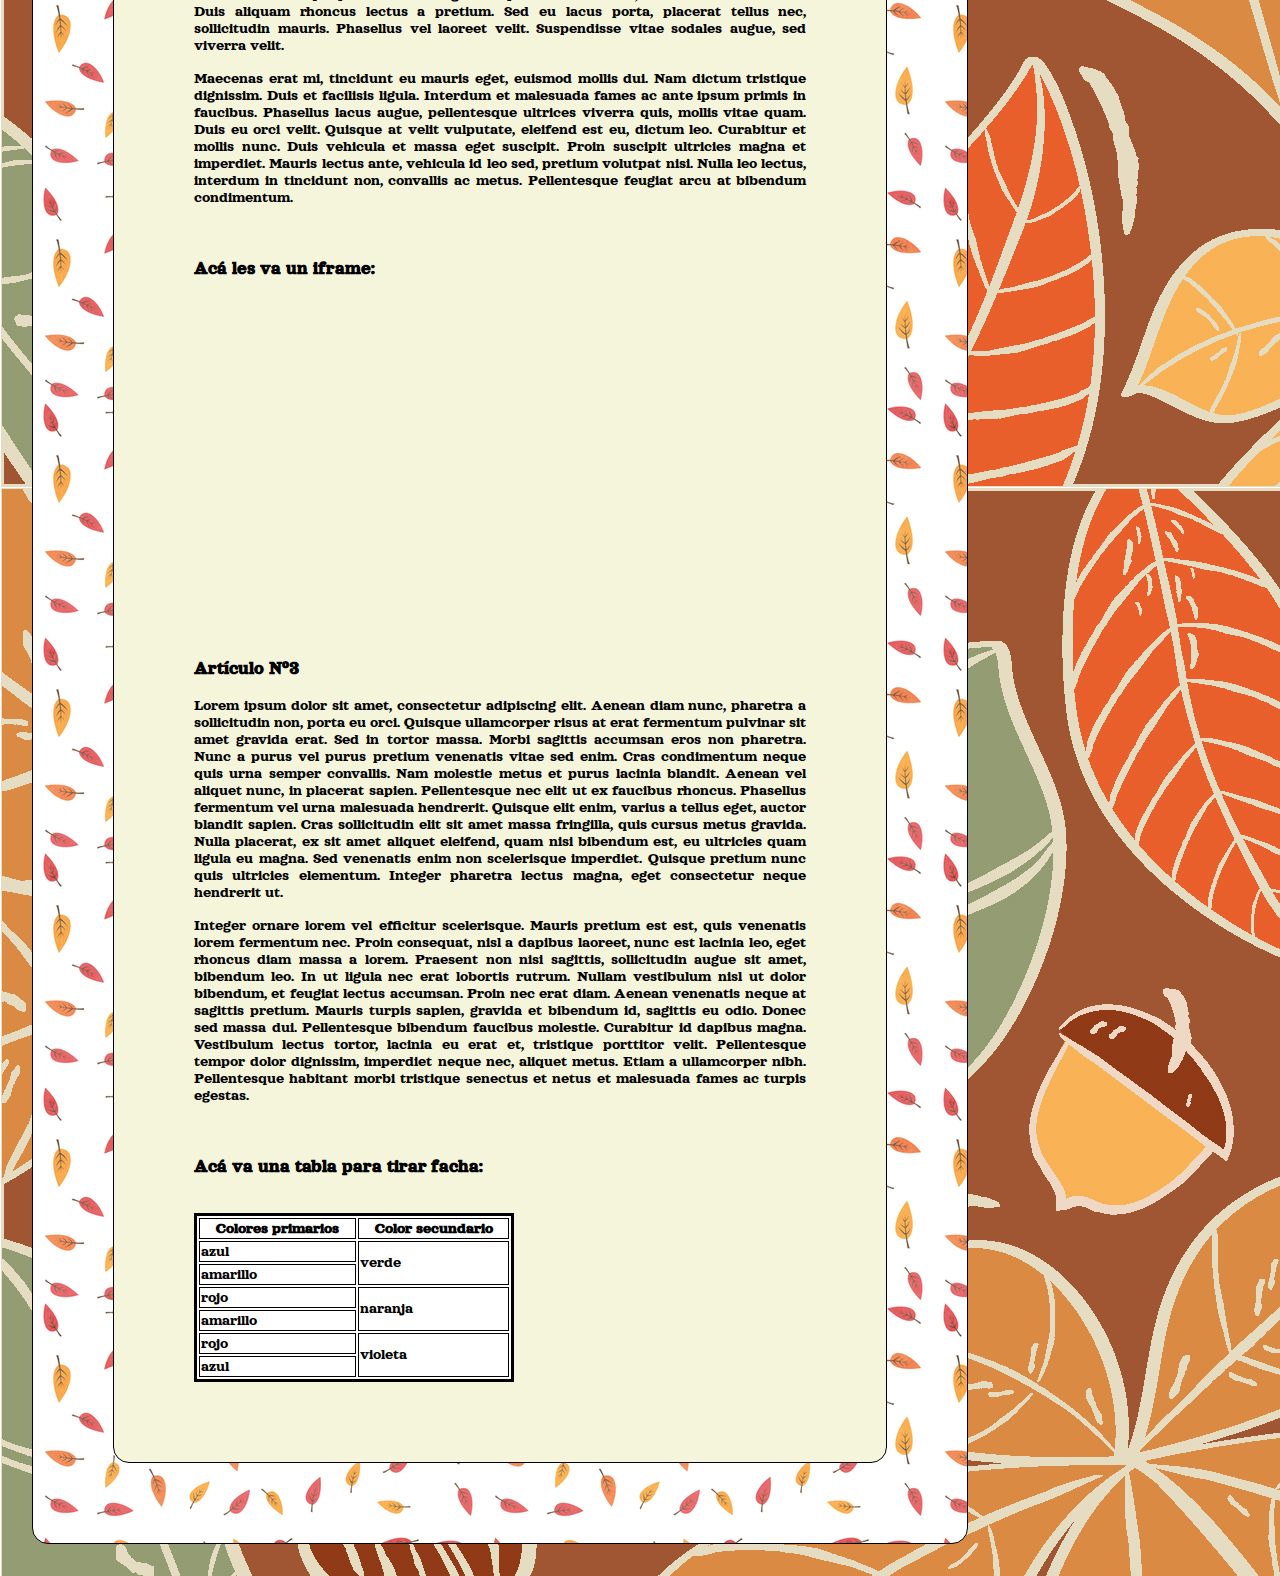
==== commit 3859a9ea: "cambios por validación" ====
--- a/LAYOUT1/index.html
+++ b/LAYOUT1/index.html
@@ -32,13 +32,10 @@
 
         <section class="articlesection">
 
-            <heading>
-                <h2><ins>Acá van los artículos!</h2></ins>
-                <br>
-                <p>Pellentesque eu libero sit amet mauris ornare imperdiet. Suspendisse ornare massa ut sapien rutrum, id dignissim mi iaculis. Sed ultricies justo eu ipsum consectetur blandit. Phasellus ac blandit nibh. Pellentesque dapibus sem non mi mattis maximus. Duis tincidunt faucibus lacus, quis congue nisl iaculis sit amet. Fusce luctus lorem at nisi volutpat bibendum. Ut blandit imperdiet dictum. Proin cursus justo ac nisl maximus pretium. Etiam sed mollis metus. Quisque id nibh erat.</p>
-                <br>
-                <br>
-            </heading>
+            <h2 id="articlesectionheading"><ins> Acá van los artículos!</ins></h2>
+            <br>
+            <p>Pellentesque eu libero sit amet mauris ornare imperdiet. Suspendisse ornare massa ut sapien rutrum, id dignissim mi iaculis. Sed ultricies justo eu ipsum consectetur blandit. Phasellus ac blandit nibh. Pellentesque dapibus sem non mi mattis maximus. Duis tincidunt faucibus lacus, quis congue nisl iaculis sit amet. Fusce luctus lorem at nisi volutpat bibendum. Ut blandit imperdiet dictum. Proin cursus justo ac nisl maximus pretium. Etiam sed mollis metus. Quisque id nibh erat.</p>
+
 
             <article class="article">
                 <h3><i class="fas fa-coffee"></i> Artículo N°1</h3>
@@ -63,7 +60,7 @@
             <article class="article">
                 <h3><i class="far fa-grin-alt"></i> Acá les va un iframe:</h3>
                 <br>
-                <iframe width="600" height="340" src="https://www.youtube.com/embed/QH2-TGUlwu4" title="YouTube video player" frameborder="0" allow="accelerometer; autoplay; clipboard-write; encrypted-media; gyroscope; picture-in-picture" allowfullscreen></iframe>
+                <iframe width="600" height="340" src="https://www.youtube.com/embed/QH2-TGUlwu4" title="YouTube video player" allow="accelerometer; autoplay; clipboard-write; encrypted-media; gyroscope; picture-in-picture" allowfullscreen></iframe>
                 <br>
             </article>
 
@@ -78,10 +75,11 @@
             <article class="article">  <a name="iratabla"></a>
                 <h3><i class="fab fa-canadian-maple-leaf"></i> Acá va una tabla para tirar facha:</h3>
                 <br>
-                <table border="5px" bordercolor="black" bgcolor="white">
-                    <th>Colores primarios</th>
-                    <th>Color secundario</th>
-
+                <table>
+                    <tr>
+                      <th>Colores primarios</th>
+                      <th>Color secundario</th>
+                    </tr>
                     <tr>
                         <td>azul</td>
                         <td rowspan="2">verde</td>
@@ -130,13 +128,15 @@
 
         <section class="forms">
             <br>
+            <h3>Dejame tu nombre!</h3>
             <br>
-            <input type="text" id="comment" name="comentario"> <i class="far fa-heart"></i> Dejame tu nombre!</input>
+            <input type="text" id="comment" name="comentario"> <i class="far fa-heart"></i>
             <br>
             <br>
         </section>
 
         <section class="gifsection">
+            <h2> Acá van unos GIF!</h2>
             <br>
             <img src="https://media3.giphy.com/media/UuTIijN6ih5kzV9nNI/giphy.gif" alt="Gif dino, sin intenet">
             <br>
--- a/LAYOUT1/style.css
+++ b/LAYOUT1/style.css
@@ -111,7 +111,7 @@
     background: #994d33;
     color: white;
     height: 2rem;
-    border-top: 2px solid white;  
+    border-top: 2px solid white;
     position: fixed;
     left: 0;
     bottom: 0;
@@ -123,14 +123,21 @@
     width: 100%;
     max-width:30rem;
     height: 20rem;
+    border: 0;
 }
 
 
 table{
-    border:thick solid black;
+    border: black solid medium;
+    background-color: white;
     width:100%;
     max-width:20rem ;
     height: auto;
+}
+
+
+td, th {
+  border: black thin solid;
 }
 
 #comment{
